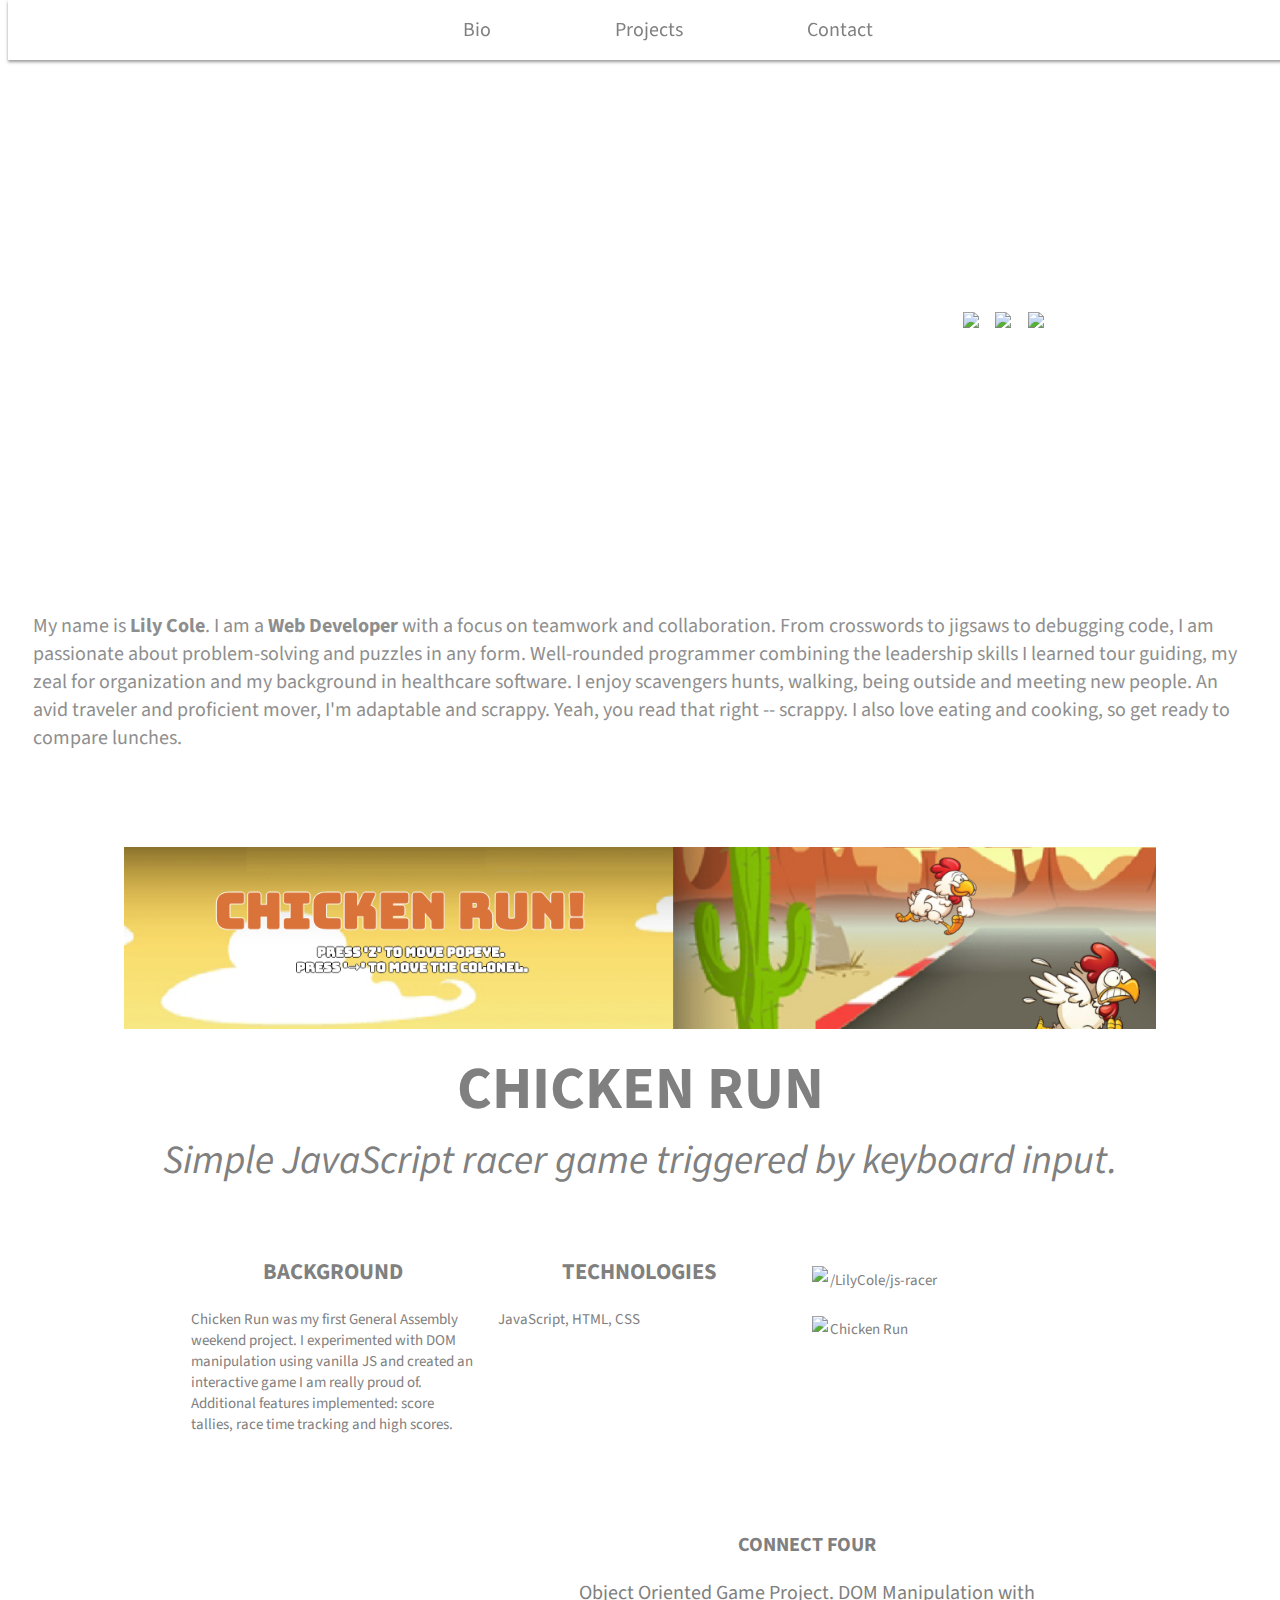
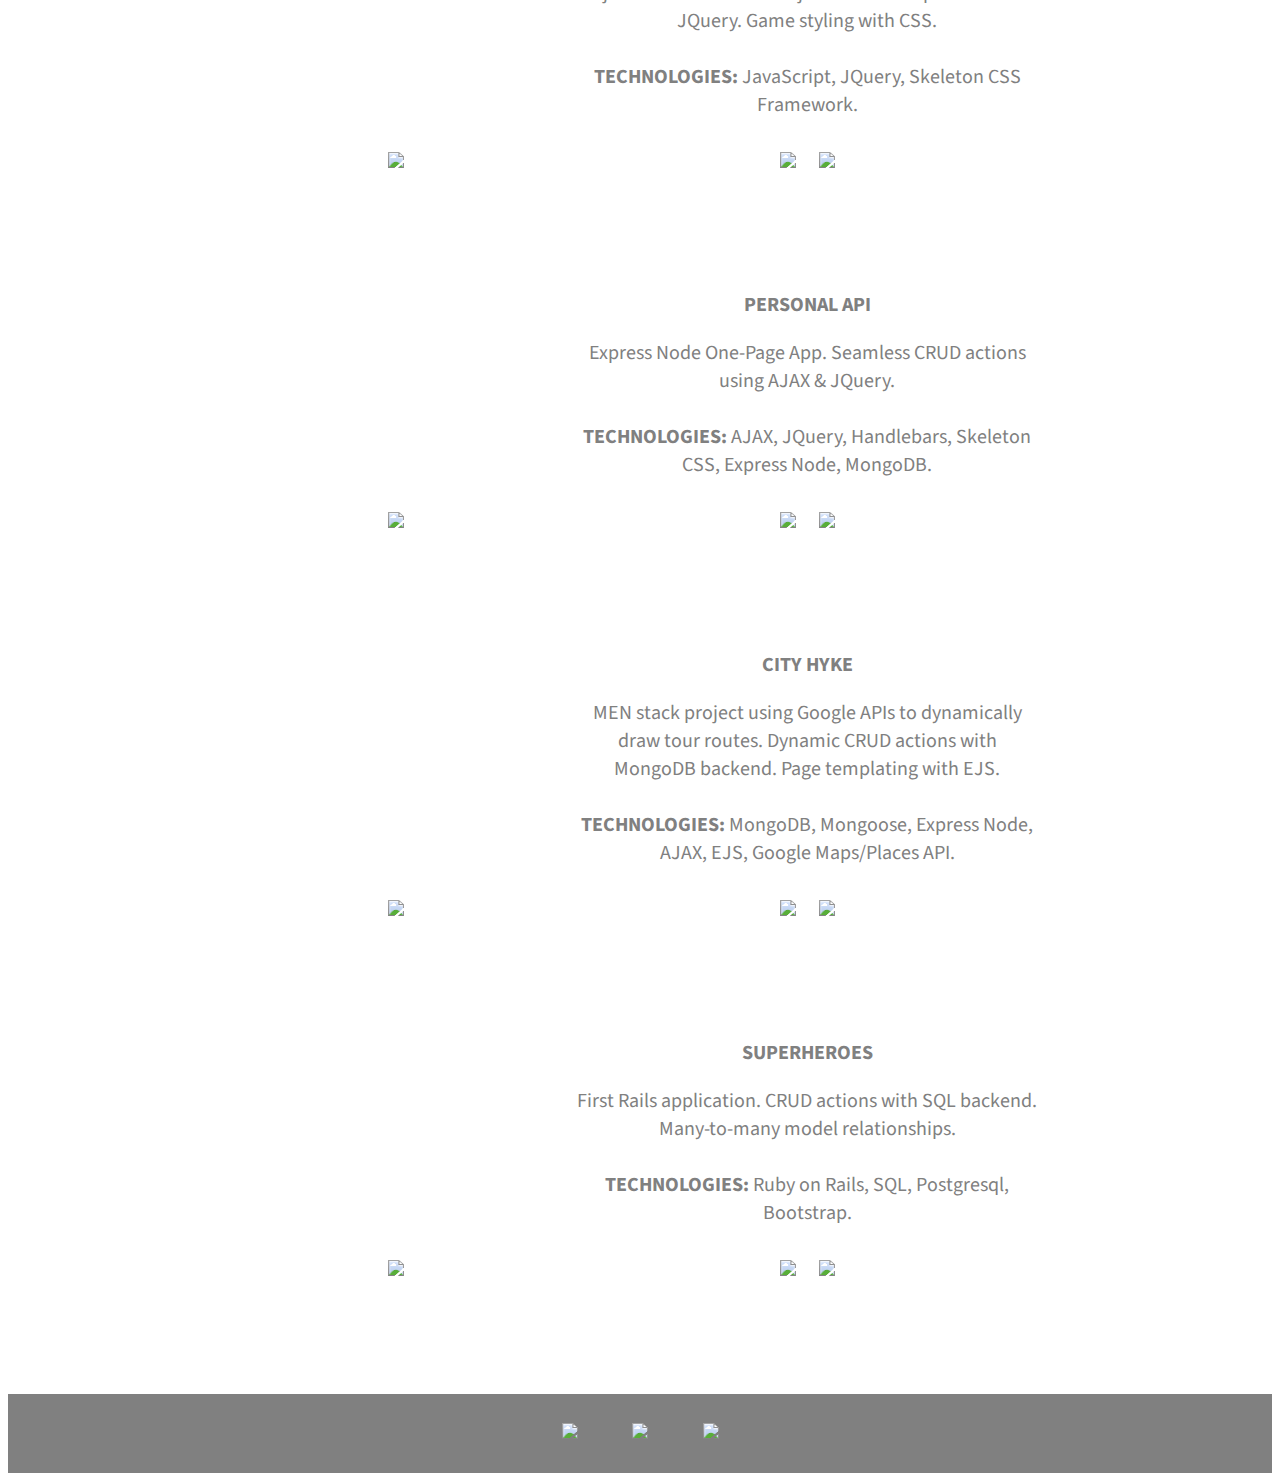
==== index.html @ d0c68fe7 "adds new project section" ====
<!DOCTYPE html>
<html lang='en'>
  <head>
    <meta charset='utf-8'>
    <meta name='viewport' content='width=device-width, initial-scale=1'>

    <title>Lily Cole - Web Developer</title>

    <!-- STYLESHEETS -->
    <link href='https://fonts.googleapis.com/css?family=Source+Sans+Pro' rel='stylesheet'>
    <link rel='stylesheet' href='styles/style.css'>

    <!-- JAVASCRIPT -->
    <script type='text/javascript' src='https://cdnjs.cloudflare.com/ajax/libs/jquery/3.1.1/jquery.min.js'></script>
    <script src='scripts/script.js'></script>
    
  </head>
<body>
<div class='container-fluid'>

  <!-- NAVIGATION -->
  <header>
    <nav class='main-nav'>
      <ul>
        <li><a href='#bio'>Bio</a></li>
        <li><a href='#projects'>Projects</a></li>
        <li><a href='#contact'>Contact</a></li>
      </ul>
    </nav> 
  </header> <!-- END NAVIGATION -->

  <!-- WELCOME -->
  <div class='section welcome row'>
    <div class='welcome-title'>
      <h1>Lily Cole</h1>
      <h3>Web Developer</h3>
      <div class='link_icon'><a href='https://www.instagram.com/likethestars/'><img src='images/instagram_icon_white.png'></a></div>
      <div class='link_icon'><a href='https://github.com/LilyCole/'><img src='images/github_icon2_white.png'></a></div>
      <div class='link_icon'><a href='https://www.linkedin.com/in/liliacole'><img src='images/linkedin_icon_white.png'></a></div>
    </div>
  </div> <!-- END WELCOME -->

  <!-- ABOUT -->
  <a class='anchor' id='bio'></a>
  <div class='section about row'>
    <div class='twelve columns'>
      <p class='bio'>My name is <strong>Lily Cole</strong>. I am a <strong>Web Developer</strong> with a focus on teamwork and collaboration. From crosswords to jigsaws to debugging code, I am passionate about problem-solving and puzzles in any form. Well-rounded programmer combining the leadership skills I learned tour guiding, my zeal for organization and my background in healthcare software. I enjoy scavengers hunts, walking, being outside and meeting new people. An avid traveler and proficient mover, I'm adaptable and scrappy. Yeah, you read that right -- scrappy. I also love eating and cooking, so get ready to compare lunches.</p>
    </div>
  </div> <!-- END ABOUT -->

  <!-- PORTFOLIO -->
  <a class='anchor' id='projects'></a>
  <div class='section portfolio row'>

    <!-- FIRST PROJECT ROW -->
    <div class= 'row'>

      <div class='project'>
        <div class='project-img'><img src='images/chicken-banner.png'></div>
        <div class='project-info'>
            <div class='project-title'>
              <strong>CHICKEN RUN</strong>
            </div>
            <div class='project-summary'>
              Simple JavaScript racer game triggered by keyboard input.</br></br>
            </div>
            <div class='project-section'>
              <div class='section-header'>BACKGROUND</div></br>
              Chicken Run was my first General Assembly weekend project. I experimented with DOM manipulation using vanilla JS and created an interactive game I am really proud of. Additional features implemented: score tallies, race time tracking and high scores.
            </div>
            <div class='project-section'>
              <div class='section-header'>TECHNOLOGIES</div></br>
              JavaScript, HTML, CSS
            </div>
            <div class='project-section'>
              <div class='project-link'>
                <div class='link-section'>
                  <a href='https://github.com/LilyCole/js-racer'><img class='icon' src='images/github_icon_gray.png'></a>
                </div>
                <div class='link-section link-text'>
                  <a href='https://github.com/LilyCole/js-racer'>/LilyCole/js-racer</a>
                </div>
              </div>
              <div class='project-link'>
                <div class='link-section'>
                  <a href='https://github.com/LilyCole/js-racer'><img src='images/link_icon_gray.png'></a>
                </div>
                <div class='link-section link-text'>
                  <a href='https://lilycole.github.io/project!0/chicken-run.html'>Chicken Run</a>
                </div>
              </div>
            </div>
        </div>
      </div>

      <div class='project'>
      <!-- <div class='one-third-column project'> -->
        <div class='one-third-column'>
          <div class='project-img'><img src='images/connect-four.png'></div>
        </div>
        <div class='two-third-columns project-info'>
          <!-- <div class='hover'> -->
            <p><strong>CONNECT FOUR</strong></p>
            <span>
              Object Oriented Game Project. DOM Manipulation with JQuery. Game styling with CSS.</br></br>
              <strong>TECHNOLOGIES:</strong> JavaScript, JQuery, Skeleton CSS Framework.
            </span>
            <p>
              <div class='link_icon'><a href='https://github.com/LilyCole/project-00'><img class='icon' src='images/github_icon_gray.png'></a></div>
              <div class='link_icon'><a href='https://lilycole.github.io/project00/connect-four.html'><img src='images/link_icon_gray.png'></a></div>
          </p>
          </div>
        <!-- </div> -->
      </div>

      <div class='project'>
      <!-- <div class='one-third-column project'> -->
        <div class='one-third-column'>
          <div class='project-img'><img src='images/personal-api.png'></div>
        </div>
        <div class='two-third-columns project-info'>
          <!-- <div class='hover'> -->
            <p><strong>PERSONAL API</strong></p>
            <span>
              Express Node One-Page App. Seamless CRUD actions using AJAX & JQuery.</br></br>
              <strong>TECHNOLOGIES:</strong> AJAX, JQuery, Handlebars, Skeleton CSS, Express Node, MongoDB.
            </span>
            <p>
              <div class='link_icon'><a href='https://github.com/LilyCole/express-personal-api'><img class='icon' src='images/github_icon_gray.png'></a></div>
              <div class='link_icon'><a href='https://warm-plains-40549.herokuapp.com/'><img src='images/link_icon_gray.png'></a></div>
          </p>
          </div>
        <!-- </div> -->
      </div>

    </div> <!-- END FIRST PROJECT ROW -->

    <!-- SECOND PROJECT ROW -->
    <div class='row'>

      <div class='project'>
      <!-- <div class='one-third-column project'> -->
        <div class='one-third-column'>
          <div class='project-img'><img src='images/city-hyke.png'></div>
        </div>
        <div class='two-third-columns project-info'>
          <!-- <div class='hover'> -->
            <p><strong>CITY HYKE</strong></p>
            <span>
              MEN stack project using Google APIs to dynamically draw tour routes. Dynamic CRUD actions with MongoDB backend. Page templating with EJS.</br></br>
              <strong>TECHNOLOGIES:</strong> MongoDB, Mongoose, Express Node, AJAX, EJS, Google Maps/Places API.
            </span>
            <p>
              <div class='link_icon'><a href='https://github.com/teddycoleman/walkingtours'><img src='images/github_icon_gray.png'></a></div>
              <div class='link_icon'><a href='http://city-hyke.herokuapp.com/'><img src='images/link_icon_gray.png'></a></div>
            </p>
          <!-- </div> -->
        </div>
      </div>
      

      <div class='project'>
      <!-- <div class='one-third-column project'> -->
        <div class='one-third-column'>
          <div class='project-img'><img src='images/superheroes.png'></div>
        </div>
        <div class='two-third-columns project-info'>
          <!-- <div class='hover'> -->
            <p><strong>SUPERHEROES</strong></p>
            <span>
              First Rails application. CRUD actions with SQL backend. Many-to-many model relationships.</br></br>
              <strong>TECHNOLOGIES:</strong> Ruby on Rails, SQL, Postgresql, Bootstrap.
            </span>
            <p>
              <div class='link_icon'><a href='https://github.com/LilyCole/superheroes'><img src='images/github_icon_gray.png'></a></div>
              <div class='link_icon'><a href='https://morning-cove-63345.herokuapp.com'><img src='images/link_icon_gray.png'></a></div>
          </p>
          </div>
        <!-- </div> -->
      </div>

      <div class='project'>
      <!-- <div class='one-third-column project'> -->
      </div>

    </div> <!-- END FIRST PROJECT ROW -->


  </div> <!-- END PORTFOLIO -->

  <!-- CONTACT -->
  <a class='anchor' id='contact'></a>
  <div class='section contact row'>
    <div class='twelve columns'>
      <!-- <span>Lily Cole | Web Developer</span> -->
      <div class='link_icon'><a href='https://www.instagram.com/likethestars/'><img src='images/instagram_icon_white.png'></a></div>
      <div class='link_icon'><a href='https://github.com/LilyCole/'><img src='images/github_icon2_white.png'></a></div>
      <div class='link_icon'><a href='https://www.linkedin.com/in/liliacole'><img src='images/linkedin_icon_white.png'></a></div>
    </div>
  </div> <!-- END CONTACT -->

  <!-- INSTAGRAM -->
  <!-- <section class='section instagram' id='section3'>
    <div id='instafeed'></div>
  </section> -->

</div> <!-- END CONTAINER -->

</body>
</html>
---- styles/style.css ----
body {
  height: 100%;
  background-color: white;
  font-size: 20px;
  font-family: 'Source Sans Pro', sans-serif;
  color: #8e8e8e;
}


/* HEADER AND NAVIGATION */

a.anchor {
    display: block;
    position: relative;
    top: -60px;
    visibility: hidden;
}

header a {
  color: gray;
  text-decoration: none;
}

header a:hover {
  color: #fff;
  text-decoration: none;
}

.main-nav {
  background: #fff;
  height: 60px;
  z-index: 150;
  margin-bottom: -80px;
  box-shadow: 0 2px 3px rgba(0,0,0,.4);
    position: fixed;
  width: 100%;
  top: 0;
}

nav ul {
  text-align: center;
  margin: 0;
}

nav ul li {
 display: inline-block;
 padding: 0 3em;
 line-height: 3em;
}

nav ul li:hover {
  background: lightgray;
}

/* CONTAINERS AND DIVS */

.one-third-column {
	width: 28%;
	display: inline-block;
	padding: 2%;
}

.two-third-columns {
  width: 45%;
  display: inline-block;
  padding: 2%;
}

/* WELCOME SECTION */

.welcome {
  background-image: url("../images/background-bw.jpeg");
  background-position: center center;
  background-repeat: no-repeat;
  background-attachment: fixed;
  background-size: 100% 100%;
  min-height: 60vh;
  position: relative;
}

.welcome h1 {
  text-transform: uppercase;
  padding-top: 15vh;
  font-weight: bold;
}

.welcome h1, h3, .portfolio {
  color: white;
}

.welcome img, .project-info img, .contact img{
	max-height: 30px;
	max-width: 30px;
	padding: 2%;
}

.link_icon {
	max-height: 30px;
	max-width: 30px;
	padding: 2%;
	display: inline-block;
}

.link_icon:hover {
	background-color: lightgray;
}

.welcome-title {
	padding-left: 75%;
}

/* ABOUT SECTION */
.bio {
  padding: 2%;
}

/* PORTFOLIO SECTION */

.hover {
  background-color: white;
  color: #8e8e8e; 
  display: none;
  min-width: 240px;
  max-width: 270px;
  border-radius: 2px;
  font-size: 16px;
}

.portfolio {
  text-align: center;
  background-image: url("../images/sf-background-bw.png");
  background-position: center center;
  background-repeat: no-repeat;
  background-attachment: fixed;
  background-size: 100% 100%;
  color: gray;
  padding: 2%;
}

.project-img img {
  width: 100%;
  margin: 0 auto;
  /*min-width: 240px;
  max-width: 270px;
  border-radius: 5px;*/
}

.project-info {
  padding: 1%;
  padding-bottom: 3%;
}

.project-title {
  font-size: 3em;
}

.project-summary {
  font-size: 2em;
  font-style: italic;
}

.project-section {
  width: 28%;
  display: inline-block;
  text-align: left;
  vertical-align: top;
  padding: 1%;
  font-size: 0.75em;
}

.section-header {
  font-size: 1.5em !important;
  text-align: center;
  font-weight: bold;
}

.project-link  {
  vertical-align: center;
  padding-top: 1%;
  padding: 2%;
}

.project-link:hover {
  background-color: lightgray;
}

.link-section {
  display: inline-block;
  height: 30px;
  vertical-align: middle;
}

.link-text {
  vertical-align: center;
  padding-top: 3%;
}

.link-text a {
  text-decoration: none;
  color: gray;
}
/*.project-img img {
  width: 100%;
  min-width: 240px;
  max-width: 270px;
  border-radius: 5px;
}

.project {
  position: relative;
}

.project:hover .hover{
  display: block;
  position: absolute;
  width: 100%;
  height: 100%;
  max-height: 270px;
  top: 50%;
  left: 50%;
  transform: translate(-50%, -50%);
  border: 5px solid #44484D;
  border-radius: 2px;
}*/

.project {
  background-color: white;
  width: 85%;
  margin: 2% auto;
}

/* ABOUT SECTION */
.contact {
  text-align: center;
  vertical-align: center;
  color: white;
  background-color: gray;
}

/* MEDIA QUERIES */

@media only screen and (max-width: 800px) {
  .project {
  	width: 80%;
  }

	.project:hover .hover {
		max-width: 300px;
		max-height: 300px;
	}

/*  .project-img img {
  	max-width: 300px;
  }*/

}

@media only screen and (max-width: 500px) {
	.welcome-title {
  	padding-left: 55%;
	}

	.welcome h1, h3 {
	}

	.project:hover .hover {
		width: 100%;
	}

  .bio{
    text-align: justify;
  }
}

@media screen and (max-width:680px) {
  nav ul li {
    display: inline;
    padding: 0 1em;
    float: left;
  }
}
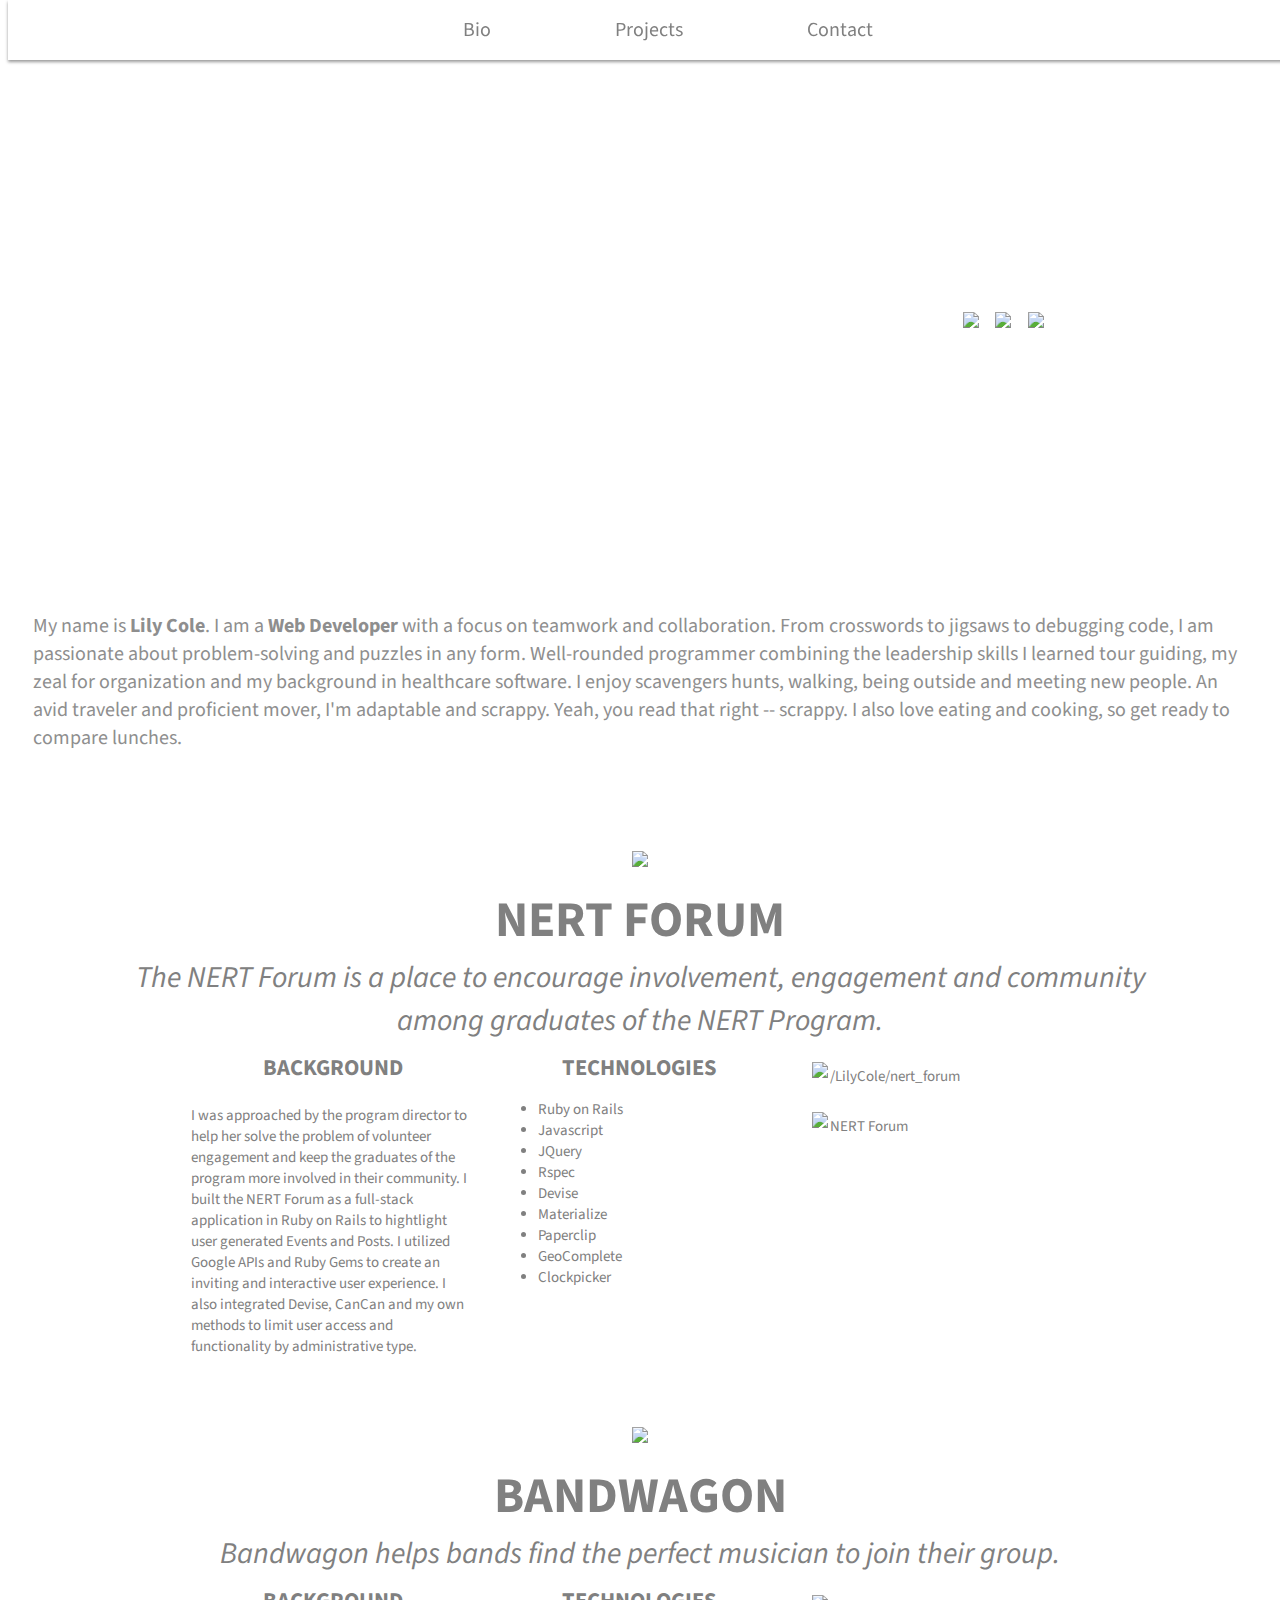
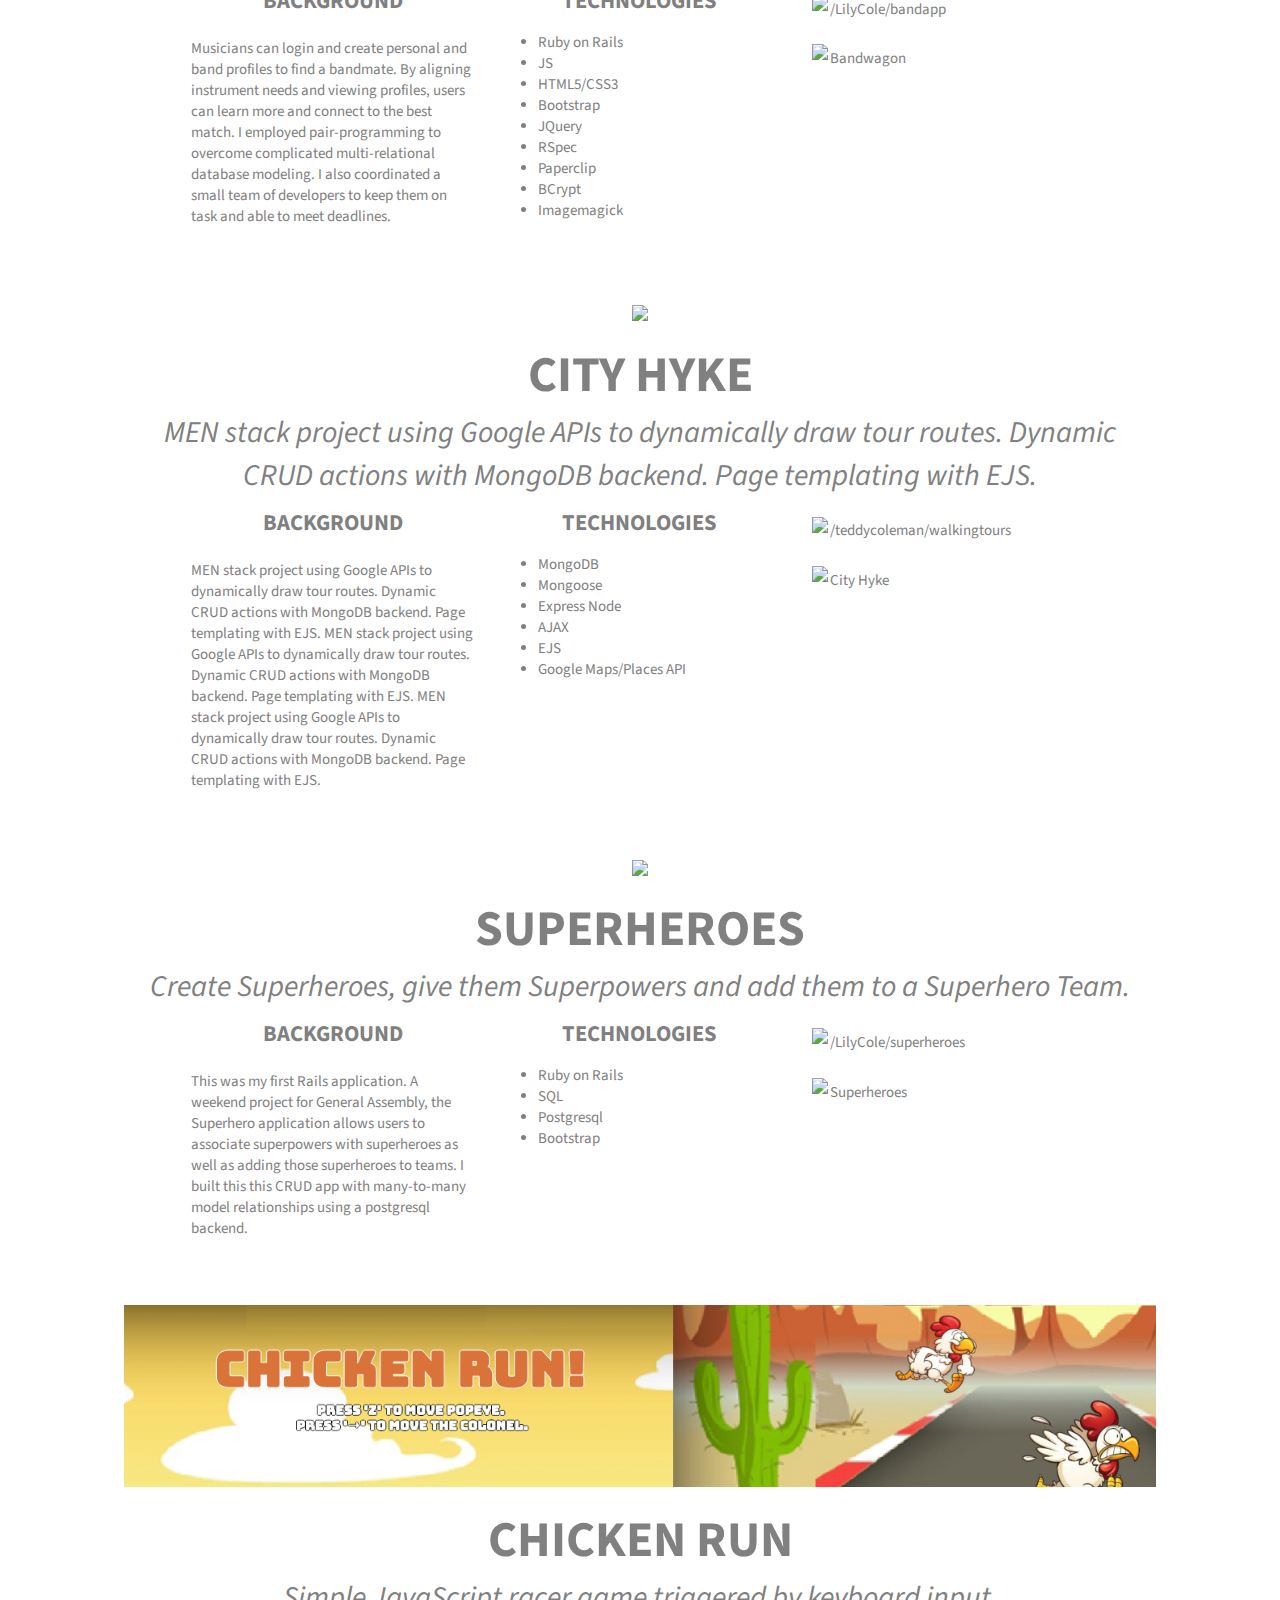
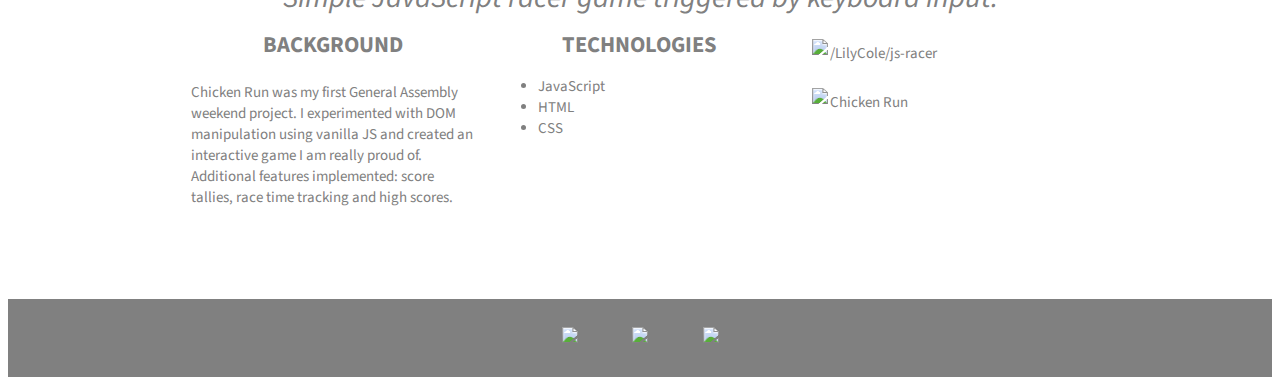
==== commit ebe53604: "updates projects to all confirm to new layout" ====
--- a/index.html
+++ b/index.html
@@ -53,139 +53,231 @@
   <a class='anchor' id='projects'></a>
   <div class='section portfolio row'>
 
-    <!-- FIRST PROJECT ROW -->
-    <div class= 'row'>
-
-      <div class='project'>
-        <div class='project-img'><img src='images/chicken-banner.png'></div>
-        <div class='project-info'>
-            <div class='project-title'>
-              <strong>CHICKEN RUN</strong>
-            </div>
-            <div class='project-summary'>
-              Simple JavaScript racer game triggered by keyboard input.</br></br>
-            </div>
-            <div class='project-section'>
-              <div class='section-header'>BACKGROUND</div></br>
-              Chicken Run was my first General Assembly weekend project. I experimented with DOM manipulation using vanilla JS and created an interactive game I am really proud of. Additional features implemented: score tallies, race time tracking and high scores.
-            </div>
-            <div class='project-section'>
-              <div class='section-header'>TECHNOLOGIES</div></br>
-              JavaScript, HTML, CSS
-            </div>
-            <div class='project-section'>
-              <div class='project-link'>
-                <div class='link-section'>
-                  <a href='https://github.com/LilyCole/js-racer'><img class='icon' src='images/github_icon_gray.png'></a>
-                </div>
-                <div class='link-section link-text'>
-                  <a href='https://github.com/LilyCole/js-racer'>/LilyCole/js-racer</a>
-                </div>
-              </div>
-              <div class='project-link'>
-                <div class='link-section'>
-                  <a href='https://github.com/LilyCole/js-racer'><img src='images/link_icon_gray.png'></a>
-                </div>
-                <div class='link-section link-text'>
-                  <a href='https://lilycole.github.io/project!0/chicken-run.html'>Chicken Run</a>
-                </div>
-              </div>
-            </div>
-        </div>
-      </div>
-
-      <div class='project'>
-      <!-- <div class='one-third-column project'> -->
-        <div class='one-third-column'>
-          <div class='project-img'><img src='images/connect-four.png'></div>
-        </div>
-        <div class='two-third-columns project-info'>
-          <!-- <div class='hover'> -->
-            <p><strong>CONNECT FOUR</strong></p>
-            <span>
-              Object Oriented Game Project. DOM Manipulation with JQuery. Game styling with CSS.</br></br>
-              <strong>TECHNOLOGIES:</strong> JavaScript, JQuery, Skeleton CSS Framework.
-            </span>
-            <p>
-              <div class='link_icon'><a href='https://github.com/LilyCole/project-00'><img class='icon' src='images/github_icon_gray.png'></a></div>
-              <div class='link_icon'><a href='https://lilycole.github.io/project00/connect-four.html'><img src='images/link_icon_gray.png'></a></div>
-          </p>
-          </div>
-        <!-- </div> -->
-      </div>
-
-      <div class='project'>
-      <!-- <div class='one-third-column project'> -->
-        <div class='one-third-column'>
-          <div class='project-img'><img src='images/personal-api.png'></div>
-        </div>
-        <div class='two-third-columns project-info'>
-          <!-- <div class='hover'> -->
-            <p><strong>PERSONAL API</strong></p>
-            <span>
-              Express Node One-Page App. Seamless CRUD actions using AJAX & JQuery.</br></br>
-              <strong>TECHNOLOGIES:</strong> AJAX, JQuery, Handlebars, Skeleton CSS, Express Node, MongoDB.
-            </span>
-            <p>
-              <div class='link_icon'><a href='https://github.com/LilyCole/express-personal-api'><img class='icon' src='images/github_icon_gray.png'></a></div>
-              <div class='link_icon'><a href='https://warm-plains-40549.herokuapp.com/'><img src='images/link_icon_gray.png'></a></div>
-          </p>
-          </div>
-        <!-- </div> -->
-      </div>
-
-    </div> <!-- END FIRST PROJECT ROW -->
-
-    <!-- SECOND PROJECT ROW -->
-    <div class='row'>
-
-      <div class='project'>
-      <!-- <div class='one-third-column project'> -->
-        <div class='one-third-column'>
-          <div class='project-img'><img src='images/city-hyke.png'></div>
-        </div>
-        <div class='two-third-columns project-info'>
-          <!-- <div class='hover'> -->
-            <p><strong>CITY HYKE</strong></p>
-            <span>
-              MEN stack project using Google APIs to dynamically draw tour routes. Dynamic CRUD actions with MongoDB backend. Page templating with EJS.</br></br>
-              <strong>TECHNOLOGIES:</strong> MongoDB, Mongoose, Express Node, AJAX, EJS, Google Maps/Places API.
-            </span>
-            <p>
-              <div class='link_icon'><a href='https://github.com/teddycoleman/walkingtours'><img src='images/github_icon_gray.png'></a></div>
-              <div class='link_icon'><a href='http://city-hyke.herokuapp.com/'><img src='images/link_icon_gray.png'></a></div>
-            </p>
-          <!-- </div> -->
-        </div>
-      </div>
-      
-
-      <div class='project'>
-      <!-- <div class='one-third-column project'> -->
-        <div class='one-third-column'>
-          <div class='project-img'><img src='images/superheroes.png'></div>
-        </div>
-        <div class='two-third-columns project-info'>
-          <!-- <div class='hover'> -->
-            <p><strong>SUPERHEROES</strong></p>
-            <span>
-              First Rails application. CRUD actions with SQL backend. Many-to-many model relationships.</br></br>
-              <strong>TECHNOLOGIES:</strong> Ruby on Rails, SQL, Postgresql, Bootstrap.
-            </span>
-            <p>
-              <div class='link_icon'><a href='https://github.com/LilyCole/superheroes'><img src='images/github_icon_gray.png'></a></div>
-              <div class='link_icon'><a href='https://morning-cove-63345.herokuapp.com'><img src='images/link_icon_gray.png'></a></div>
-          </p>
-          </div>
-        <!-- </div> -->
-      </div>
-
-      <div class='project'>
-      <!-- <div class='one-third-column project'> -->
-      </div>
-
-    </div> <!-- END FIRST PROJECT ROW -->
-
+    <div class='project'>
+      <div class='project-img'><img src='images/nert-banner.png'></div>
+      <div class='project-info'>
+          <div class='project-title'>
+            <strong>NERT FORUM</strong>
+          </div>
+          <div class='project-summary'>
+            The NERT Forum is a place to encourage involvement, engagement and community among graduates of the NERT Program.
+          </div>
+          <div class='project-section'>
+            <div class='section-header'>BACKGROUND</div></br>
+            I was approached by the program director to help her solve the problem of volunteer engagement and keep the graduates of the program more involved in their community. I built the NERT Forum as a full-stack application in Ruby on Rails to hightlight user generated Events and Posts. I utilized Google APIs and Ruby Gems to create an inviting and interactive user experience. I also integrated Devise, CanCan and my own methods to limit user access and functionality by administrative type.
+          </div>
+          <div class='project-section'>
+            <div class='section-header'>TECHNOLOGIES</div>
+            <ul>
+              <li>Ruby on Rails</li>
+              <li>Javascript</li>
+              <li>JQuery</li>
+              <li>Rspec</li>
+              <li>Devise</li>
+              <li>Materialize</li>
+              <li>Paperclip</li>
+              <li>GeoComplete</li>
+              <li>Clockpicker</li>
+            </ul>
+          </div>
+          <div class='project-section'>
+            <div class='project-link'>
+              <div class='link-section'>
+                <a href='https://github.com/LilyCole/nert_forum'><img class='icon' src='images/github_icon_gray.png'></a>
+              </div>
+              <div class='link-section link-text'>
+                <a href='https://github.com/LilyCole/nert_forum'>/LilyCole/nert_forum</a>
+              </div>
+            </div>
+            <div class='project-link'>
+              <div class='link-section'>
+                <a href='https://nert-forum.herokuapp.com'><img src='images/link_icon_gray.png'></a>
+              </div>
+              <div class='link-section link-text'>
+                <a href='https://nert-forum.herokuapp.com'>NERT Forum</a>
+              </div>
+            </div>
+          </div>
+      </div>
+    </div>
+
+    <div class='project'>
+      <div class='project-img'><img src='images/bandwagon-banner.png'></div>
+      <div class='project-info'>
+          <div class='project-title'>
+            <strong>BANDWAGON</strong>
+          </div>
+          <div class='project-summary'>
+            Bandwagon helps bands find the perfect musician to join their group.
+          </div>
+          <div class='project-section'>
+            <div class='section-header'>BACKGROUND</div></br>
+            Musicians can login and create personal and band profiles to find a bandmate. By aligning instrument needs and viewing profiles, users can learn more and connect to the best match. I employed pair-programming to overcome complicated multi-relational database modeling. I also coordinated a small team of developers to keep them on task and able to meet deadlines.
+          </div>
+          <div class='project-section'>
+            <div class='section-header'>TECHNOLOGIES</div>
+            <ul>
+              <li>Ruby on Rails</li>
+              <li>JS</li>
+              <li>HTML5/CSS3</li>
+              <li>Bootstrap</li>
+              <li>JQuery</li>
+              <li>RSpec</li>
+              <li>Paperclip</li>
+              <li>BCrypt</li>
+              <li>Imagemagick</li>
+            </ul>
+          </div>
+          <div class='project-section'>
+            <div class='project-link'>
+              <div class='link-section'>
+                <a href='https://github.com/LilyCole/bandapp'><img class='icon' src='images/github_icon_gray.png'></a>
+              </div>
+              <div class='link-section link-text'>
+                <a href='https://github.com/LilyCole/bandapp'>/LilyCole/bandapp</a>
+              </div>
+            </div>
+            <div class='project-link'>
+              <div class='link-section'>
+                <a href='https://hop-on-the-bandwagon.herokuapp.com'><img src='images/link_icon_gray.png'></a>
+              </div>
+              <div class='link-section link-text'>
+                <a href='https://hop-on-the-bandwagon.herokuapp.com'>Bandwagon</a>
+              </div>
+            </div>
+          </div>
+      </div>
+    </div>
+
+    <div class='project'>
+      <div class='project-img'><img src='images/city-hyke-banner.png'></div>
+      <div class='project-info'>
+          <div class='project-title'>
+            <strong>CITY HYKE</strong>
+          </div>
+          <div class='project-summary'>
+            MEN stack project using Google APIs to dynamically draw tour routes. Dynamic CRUD actions with MongoDB backend. Page templating with EJS.
+          </div>
+          <div class='project-section'>
+            <div class='section-header'>BACKGROUND</div></br>
+            MEN stack project using Google APIs to dynamically draw tour routes. Dynamic CRUD actions with MongoDB backend. Page templating with EJS. MEN stack project using Google APIs to dynamically draw tour routes. Dynamic CRUD actions with MongoDB backend. Page templating with EJS. MEN stack project using Google APIs to dynamically draw tour routes. Dynamic CRUD actions with MongoDB backend. Page templating with EJS.
+          </div>
+          <div class='project-section'>
+            <div class='section-header'>TECHNOLOGIES</div>
+            <ul>
+              <li>MongoDB</li>
+              <li>Mongoose</li>
+              <li>Express Node</li>
+              <li>AJAX</li>
+              <li>EJS</li>
+              <li>Google Maps/Places API</li>
+            </ul>
+          </div>
+          <div class='project-section'>
+            <div class='project-link'>
+              <div class='link-section'>
+                <a href='https://github.com/teddycoleman/walkingtours'><img class='icon' src='images/github_icon_gray.png'></a>
+              </div>
+              <div class='link-section link-text'>
+                <a href='https://github.com/teddycoleman/walkingtours'>/teddycoleman/walkingtours</a>
+              </div>
+            </div>
+            <div class='project-link'>
+              <div class='link-section'>
+                <a href='http://city-hyke.herokuapp.com/'><img src='images/link_icon_gray.png'></a>
+              </div>
+              <div class='link-section link-text'>
+                <a href='http://city-hyke.herokuapp.com/'>City Hyke</a>
+              </div>
+            </div>
+          </div>
+      </div>
+    </div>
+
+    <div class='project'>
+      <div class='project-img'><img src='images/superheroes-banner.png'></div>
+      <div class='project-info'>
+          <div class='project-title'>
+            <strong>SUPERHEROES</strong>
+          </div>
+          <div class='project-summary'>
+            Create Superheroes, give them Superpowers and add them to a Superhero Team.
+          </div>
+          <div class='project-section'>
+            <div class='section-header'>BACKGROUND</div></br>
+            This was my first Rails application. A weekend project for General Assembly, the Superhero application allows users to associate superpowers with superheroes as well as adding those superheroes to teams. I built this this CRUD app with many-to-many model relationships using a postgresql backend.
+          </div>
+          <div class='project-section'>
+            <div class='section-header'>TECHNOLOGIES</div>
+            <ul>
+              <li>Ruby on Rails</li>
+              <li>SQL</li>
+              <li>Postgresql</li>
+              <li>Bootstrap</li>
+            </ul>
+          </div>
+          <div class='project-section'>
+            <div class='project-link'>
+              <div class='link-section'>
+                <a href='https://github.com/LilyCole/superheroes'><img class='icon' src='images/github_icon_gray.png'></a>
+              </div>
+              <div class='link-section link-text'>
+                <a href='https://github.com/LilyCole/superheroes'>/LilyCole/superheroes</a>
+              </div>
+            </div>
+            <div class='project-link'>
+              <div class='link-section'>
+                <a href='https://morning-cove-63345.herokuapp.com'><img src='images/link_icon_gray.png'></a>
+              </div>
+              <div class='link-section link-text'>
+                <a href='https://morning-cove-63345.herokuapp.com'>Superheroes</a>
+              </div>
+            </div>
+          </div>
+      </div>
+    </div>
+
+    <div class='project'>
+      <div class='project-img'><img src='images/chicken-banner.png'></div>
+      <div class='project-info'>
+          <div class='project-title'>
+            <strong>CHICKEN RUN</strong>
+          </div>
+          <div class='project-summary'>
+            Simple JavaScript racer game triggered by keyboard input.
+          </div>
+          <div class='project-section'>
+            <div class='section-header'>BACKGROUND</div></br>
+            Chicken Run was my first General Assembly weekend project. I experimented with DOM manipulation using vanilla JS and created an interactive game I am really proud of. Additional features implemented: score tallies, race time tracking and high scores.
+          </div>
+          <div class='project-section'>
+            <div class='section-header'>TECHNOLOGIES</div>
+            <ul>
+              <li>JavaScript</li>
+              <li>HTML</li>
+              <li>CSS</li>
+            </ul>
+          </div>
+          <div class='project-section'>
+            <div class='project-link'>
+              <div class='link-section'>
+                <a href='https://github.com/LilyCole/js-racer'><img class='icon' src='images/github_icon_gray.png'></a>
+              </div>
+              <div class='link-section link-text'>
+                <a href='https://github.com/LilyCole/js-racer'>/LilyCole/js-racer</a>
+              </div>
+            </div>
+            <div class='project-link'>
+              <div class='link-section'>
+                <a href='https://lilycole.github.io/project!0/chicken-run.html'><img src='images/link_icon_gray.png'></a>
+              </div>
+              <div class='link-section link-text'>
+                <a href='https://lilycole.github.io/project!0/chicken-run.html'>Chicken Run</a>
+              </div>
+            </div>
+          </div>
+      </div>
+    </div>  
 
   </div> <!-- END PORTFOLIO -->
 
--- a/styles/style.css
+++ b/styles/style.css
@@ -152,11 +152,11 @@
 }
 
 .project-title {
-  font-size: 3em;
+  font-size: 2.5em;
 }
 
 .project-summary {
-  font-size: 2em;
+  font-size: 1.5em;
   font-style: italic;
 }
 
@@ -245,14 +245,27 @@
   	width: 80%;
   }
 
-	.project:hover .hover {
+/*	.project:hover .hover {
 		max-width: 300px;
 		max-height: 300px;
-	}
+	}*/
 
 /*  .project-img img {
   	max-width: 300px;
   }*/
+
+  .project-section {
+    padding-top: 5%;
+    width: 95%;
+  }
+
+  .project-title {
+    font-size: 2em;
+  }
+
+  .project-summary {
+    font-size: 1.5em;
+  }
 
 }
 
@@ -264,9 +277,9 @@
 	.welcome h1, h3 {
 	}
 
-	.project:hover .hover {
-		width: 100%;
-	}
+/*  .project-section {
+    width: 100%;
+  }*/
 
   .bio{
     text-align: justify;
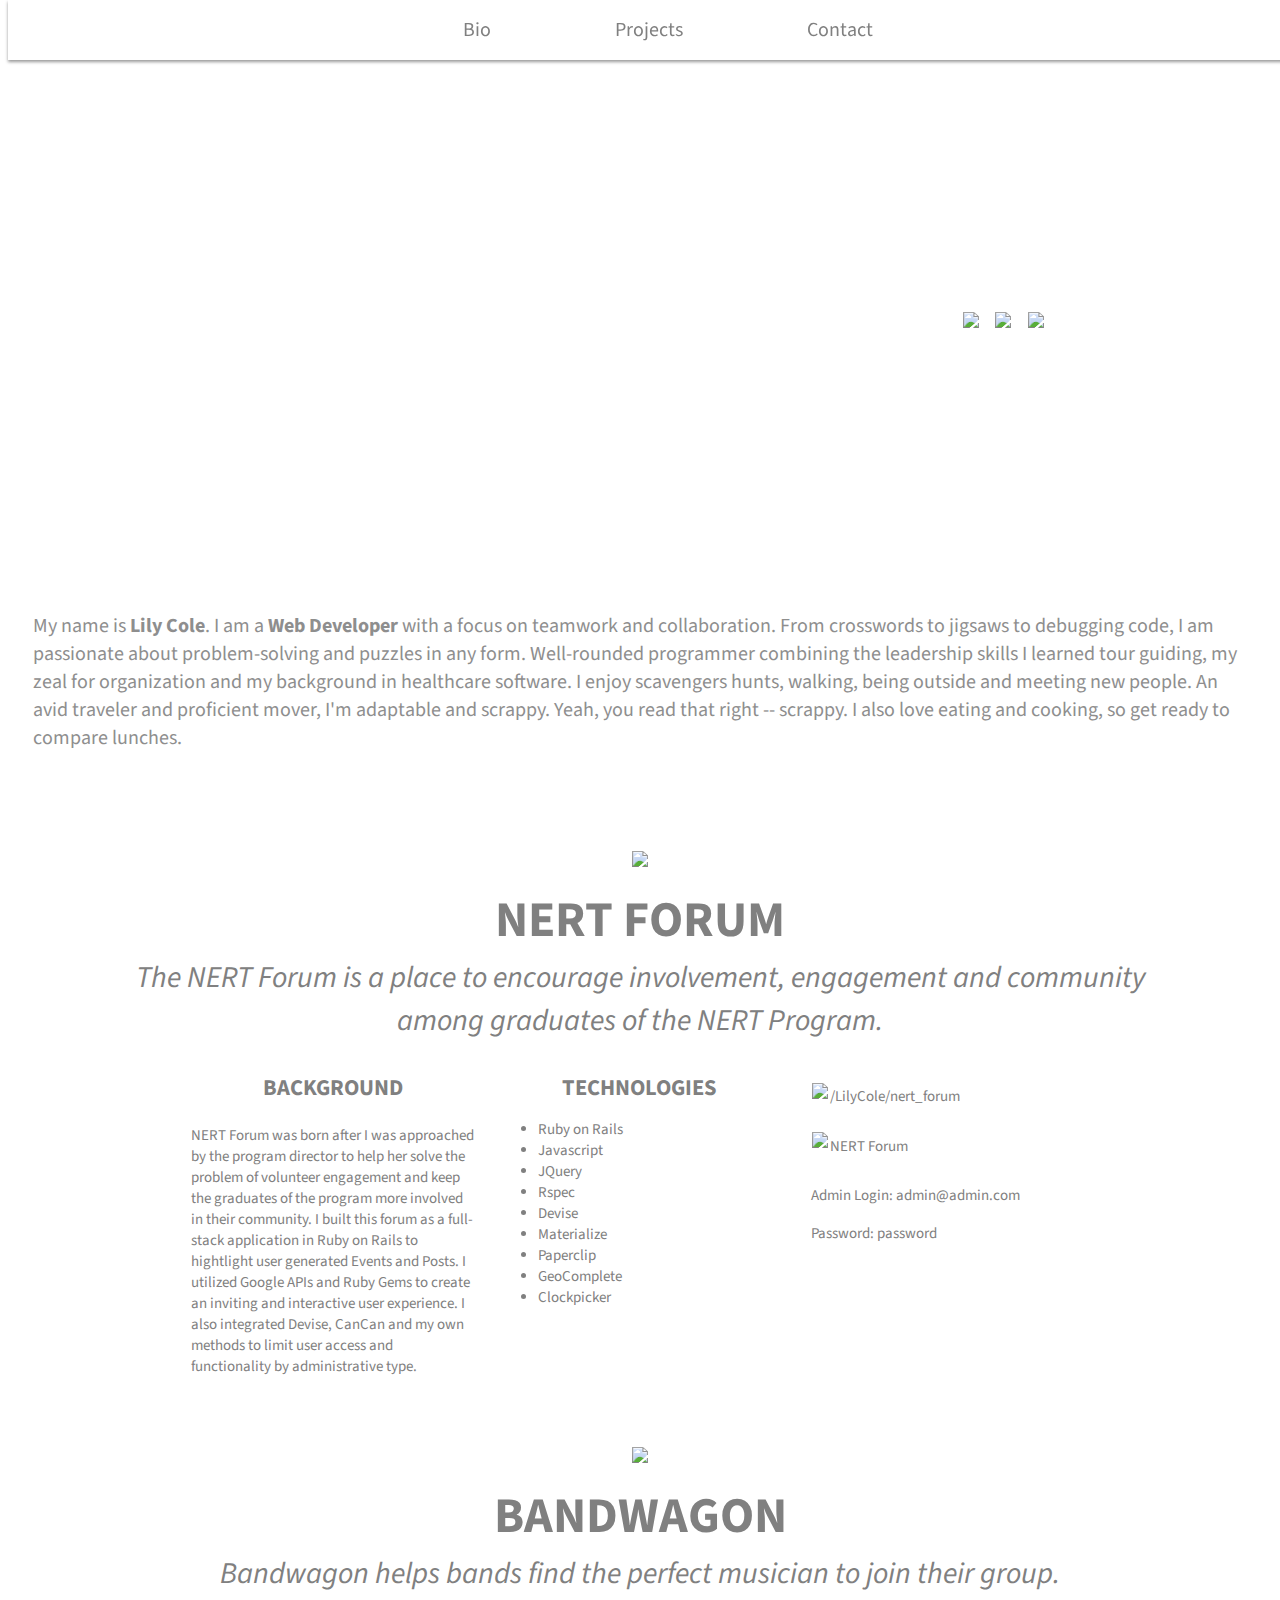
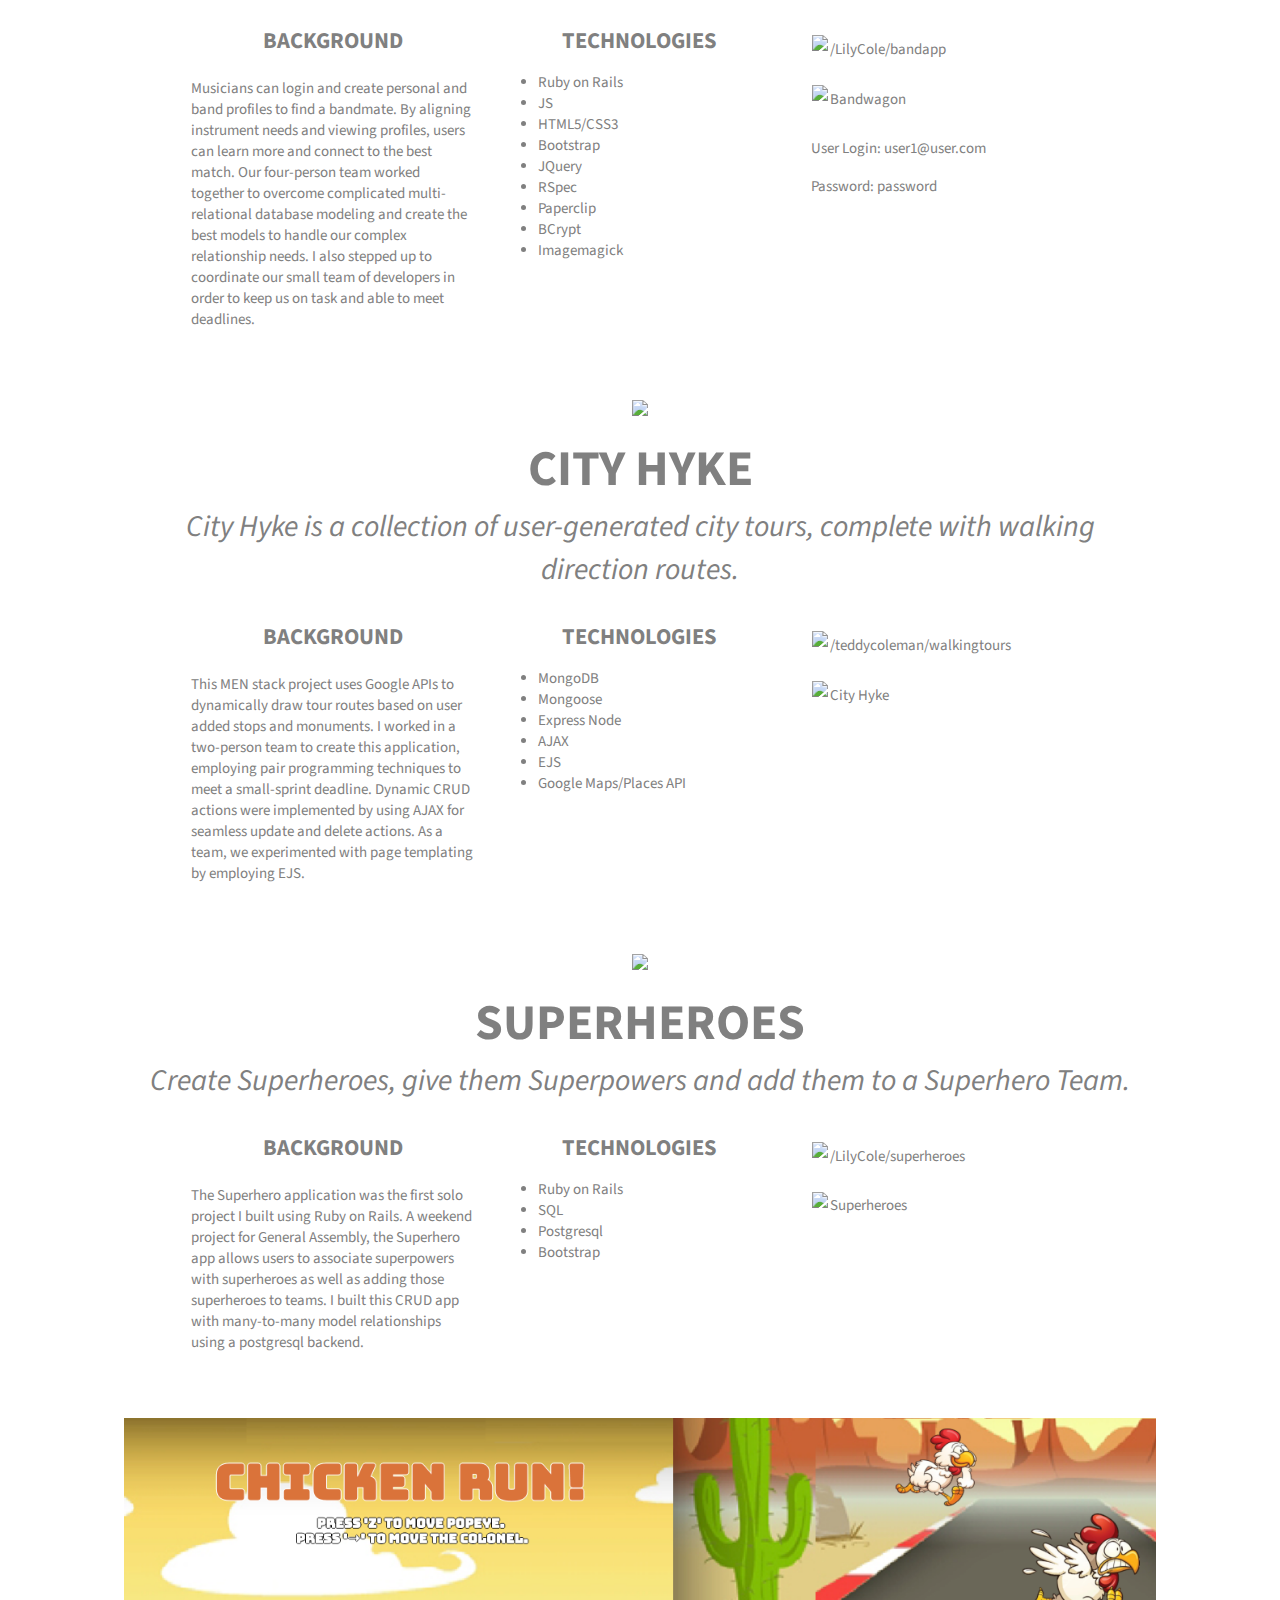
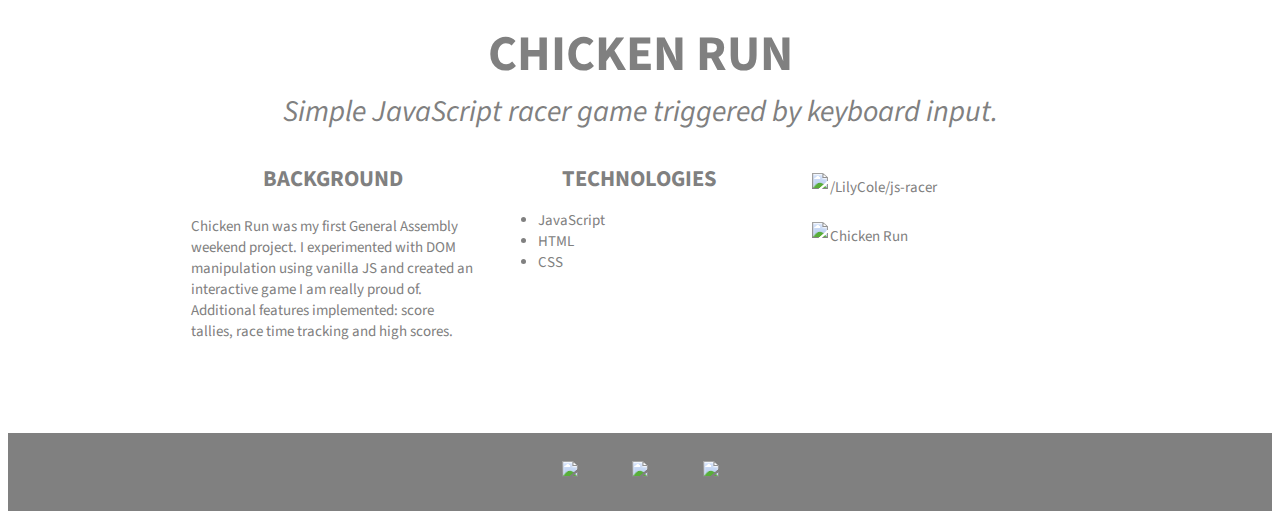
==== commit 92059bec: "Merge pull request #6 from LilyCole/projects" ====
--- a/index.html
+++ b/index.html
@@ -64,7 +64,7 @@
           </div>
           <div class='project-section'>
             <div class='section-header'>BACKGROUND</div></br>
-            I was approached by the program director to help her solve the problem of volunteer engagement and keep the graduates of the program more involved in their community. I built the NERT Forum as a full-stack application in Ruby on Rails to hightlight user generated Events and Posts. I utilized Google APIs and Ruby Gems to create an inviting and interactive user experience. I also integrated Devise, CanCan and my own methods to limit user access and functionality by administrative type.
+            NERT Forum was born after I was approached by the program director to help her solve the problem of volunteer engagement and keep the graduates of the program more involved in their community. I built this forum as a full-stack application in Ruby on Rails to hightlight user generated Events and Posts. I utilized Google APIs and Ruby Gems to create an inviting and interactive user experience. I also integrated Devise, CanCan and my own methods to limit user access and functionality by administrative type.
           </div>
           <div class='project-section'>
             <div class='section-header'>TECHNOLOGIES</div>
@@ -97,6 +97,14 @@
                 <a href='https://nert-forum.herokuapp.com'>NERT Forum</a>
               </div>
             </div>
+            <div class='project-link'>
+              <div class='link-section link-text'>
+                Admin Login: admin@admin.com
+              </div>
+              <div class='link-section link-text'>
+                Password: password
+              </div>
+            </div>
           </div>
       </div>
     </div>
@@ -112,7 +120,7 @@
           </div>
           <div class='project-section'>
             <div class='section-header'>BACKGROUND</div></br>
-            Musicians can login and create personal and band profiles to find a bandmate. By aligning instrument needs and viewing profiles, users can learn more and connect to the best match. I employed pair-programming to overcome complicated multi-relational database modeling. I also coordinated a small team of developers to keep them on task and able to meet deadlines.
+            Musicians can login and create personal and band profiles to find a bandmate. By aligning instrument needs and viewing profiles, users can learn more and connect to the best match. Our four-person team worked together to overcome complicated multi-relational database modeling and create the best models to handle our complex relationship needs. I also stepped up to coordinate our small team of developers in order to keep us on task and able to meet deadlines.
           </div>
           <div class='project-section'>
             <div class='section-header'>TECHNOLOGIES</div>
@@ -145,6 +153,14 @@
                 <a href='https://hop-on-the-bandwagon.herokuapp.com'>Bandwagon</a>
               </div>
             </div>
+            <div class='project-link'>
+              <div class='link-section link-text'>
+                User Login: user1@user.com
+              </div>
+              <div class='link-section link-text'>
+                Password: password
+              </div>
+            </div>
           </div>
       </div>
     </div>
@@ -156,11 +172,11 @@
             <strong>CITY HYKE</strong>
           </div>
           <div class='project-summary'>
-            MEN stack project using Google APIs to dynamically draw tour routes. Dynamic CRUD actions with MongoDB backend. Page templating with EJS.
-          </div>
-          <div class='project-section'>
-            <div class='section-header'>BACKGROUND</div></br>
-            MEN stack project using Google APIs to dynamically draw tour routes. Dynamic CRUD actions with MongoDB backend. Page templating with EJS. MEN stack project using Google APIs to dynamically draw tour routes. Dynamic CRUD actions with MongoDB backend. Page templating with EJS. MEN stack project using Google APIs to dynamically draw tour routes. Dynamic CRUD actions with MongoDB backend. Page templating with EJS.
+            City Hyke is a collection of user-generated city tours, complete with walking direction routes.
+          </div>
+          <div class='project-section'>
+            <div class='section-header'>BACKGROUND</div></br>
+            This MEN stack project uses Google APIs to dynamically draw tour routes based on user added stops and monuments. I worked in a two-person team to create this application, employing pair programming techniques to meet a small-sprint deadline. Dynamic CRUD actions were implemented by using AJAX for seamless update and delete actions. As a team, we experimented with page templating by employing EJS.
           </div>
           <div class='project-section'>
             <div class='section-header'>TECHNOLOGIES</div>
@@ -205,7 +221,7 @@
           </div>
           <div class='project-section'>
             <div class='section-header'>BACKGROUND</div></br>
-            This was my first Rails application. A weekend project for General Assembly, the Superhero application allows users to associate superpowers with superheroes as well as adding those superheroes to teams. I built this this CRUD app with many-to-many model relationships using a postgresql backend.
+            The Superhero application was the first solo project I built using Ruby on Rails. A weekend project for General Assembly, the Superhero app allows users to associate superpowers with superheroes as well as adding those superheroes to teams. I built this CRUD app with many-to-many model relationships using a postgresql backend.
           </div>
           <div class='project-section'>
             <div class='section-header'>TECHNOLOGIES</div>
--- a/styles/style.css
+++ b/styles/style.css
@@ -158,6 +158,7 @@
 .project-summary {
   font-size: 1.5em;
   font-style: italic;
+  padding-bottom: 2%;
 }
 
 .project-section {
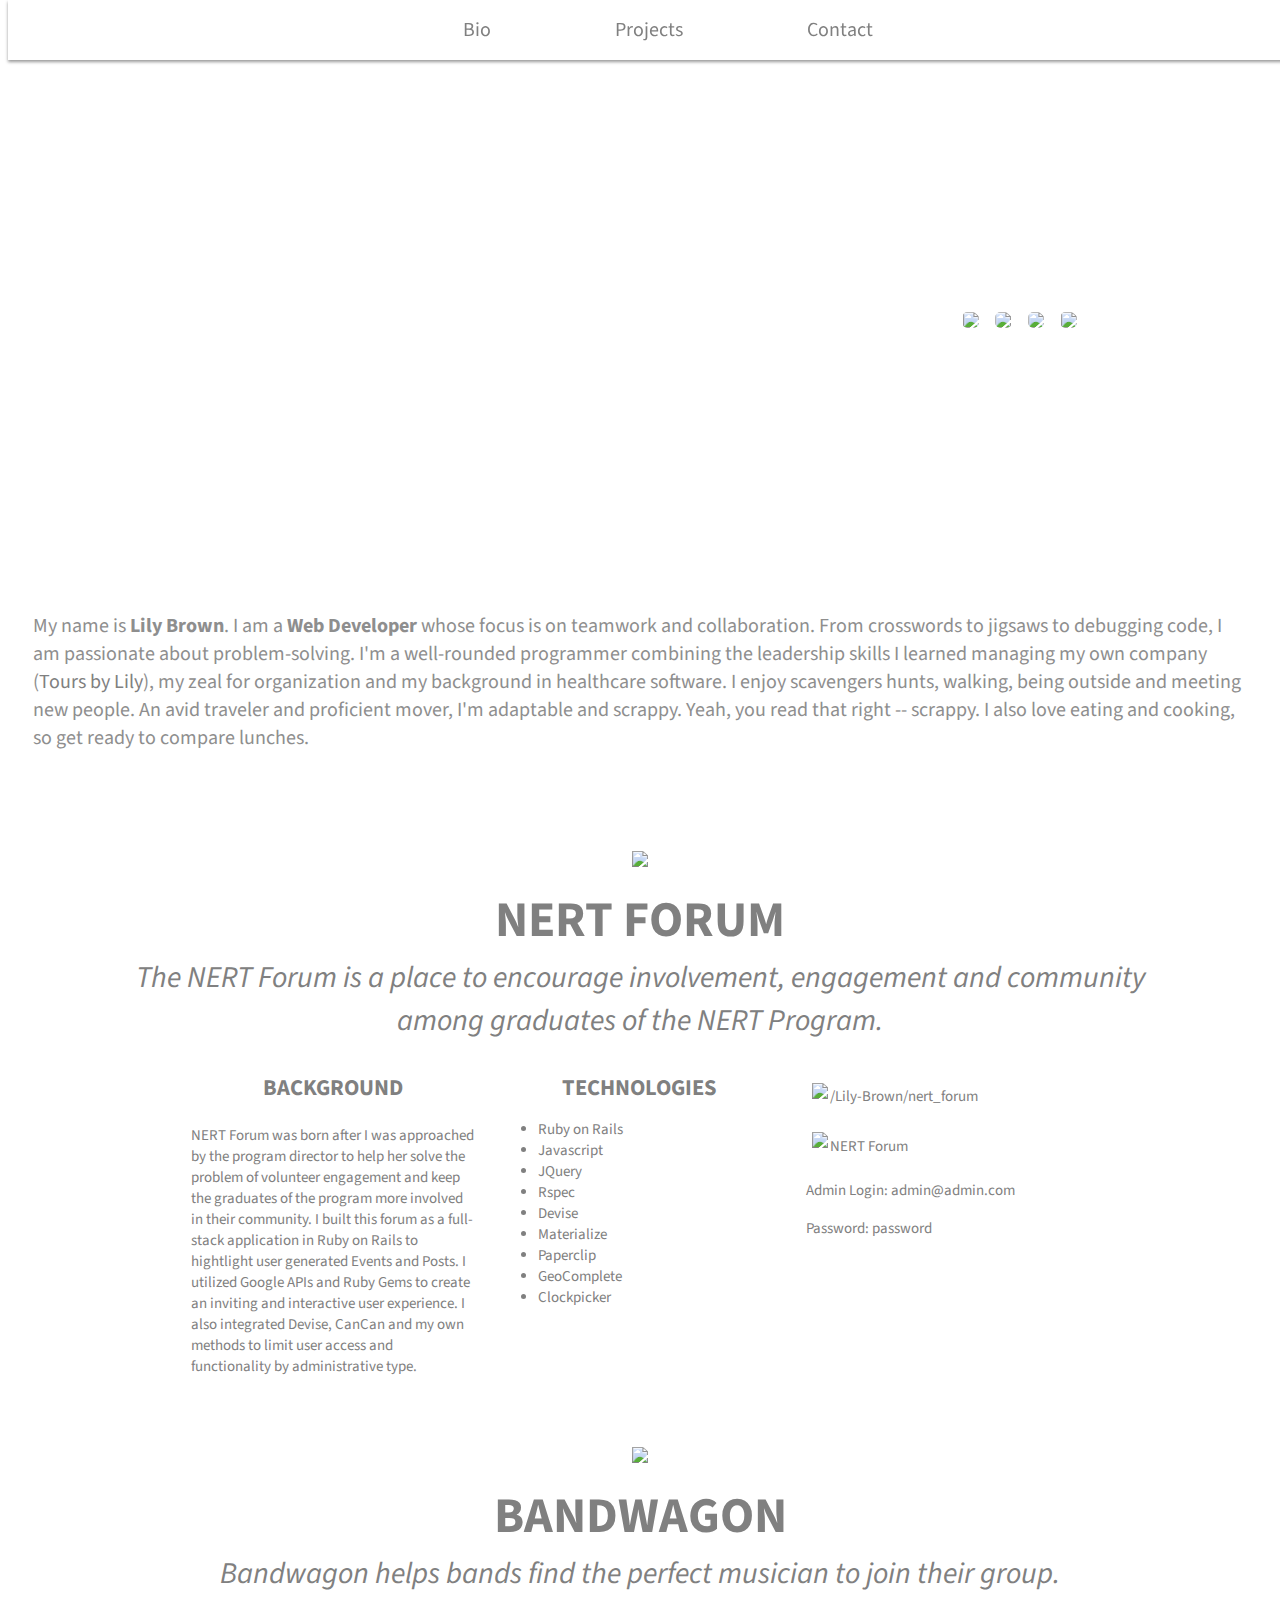
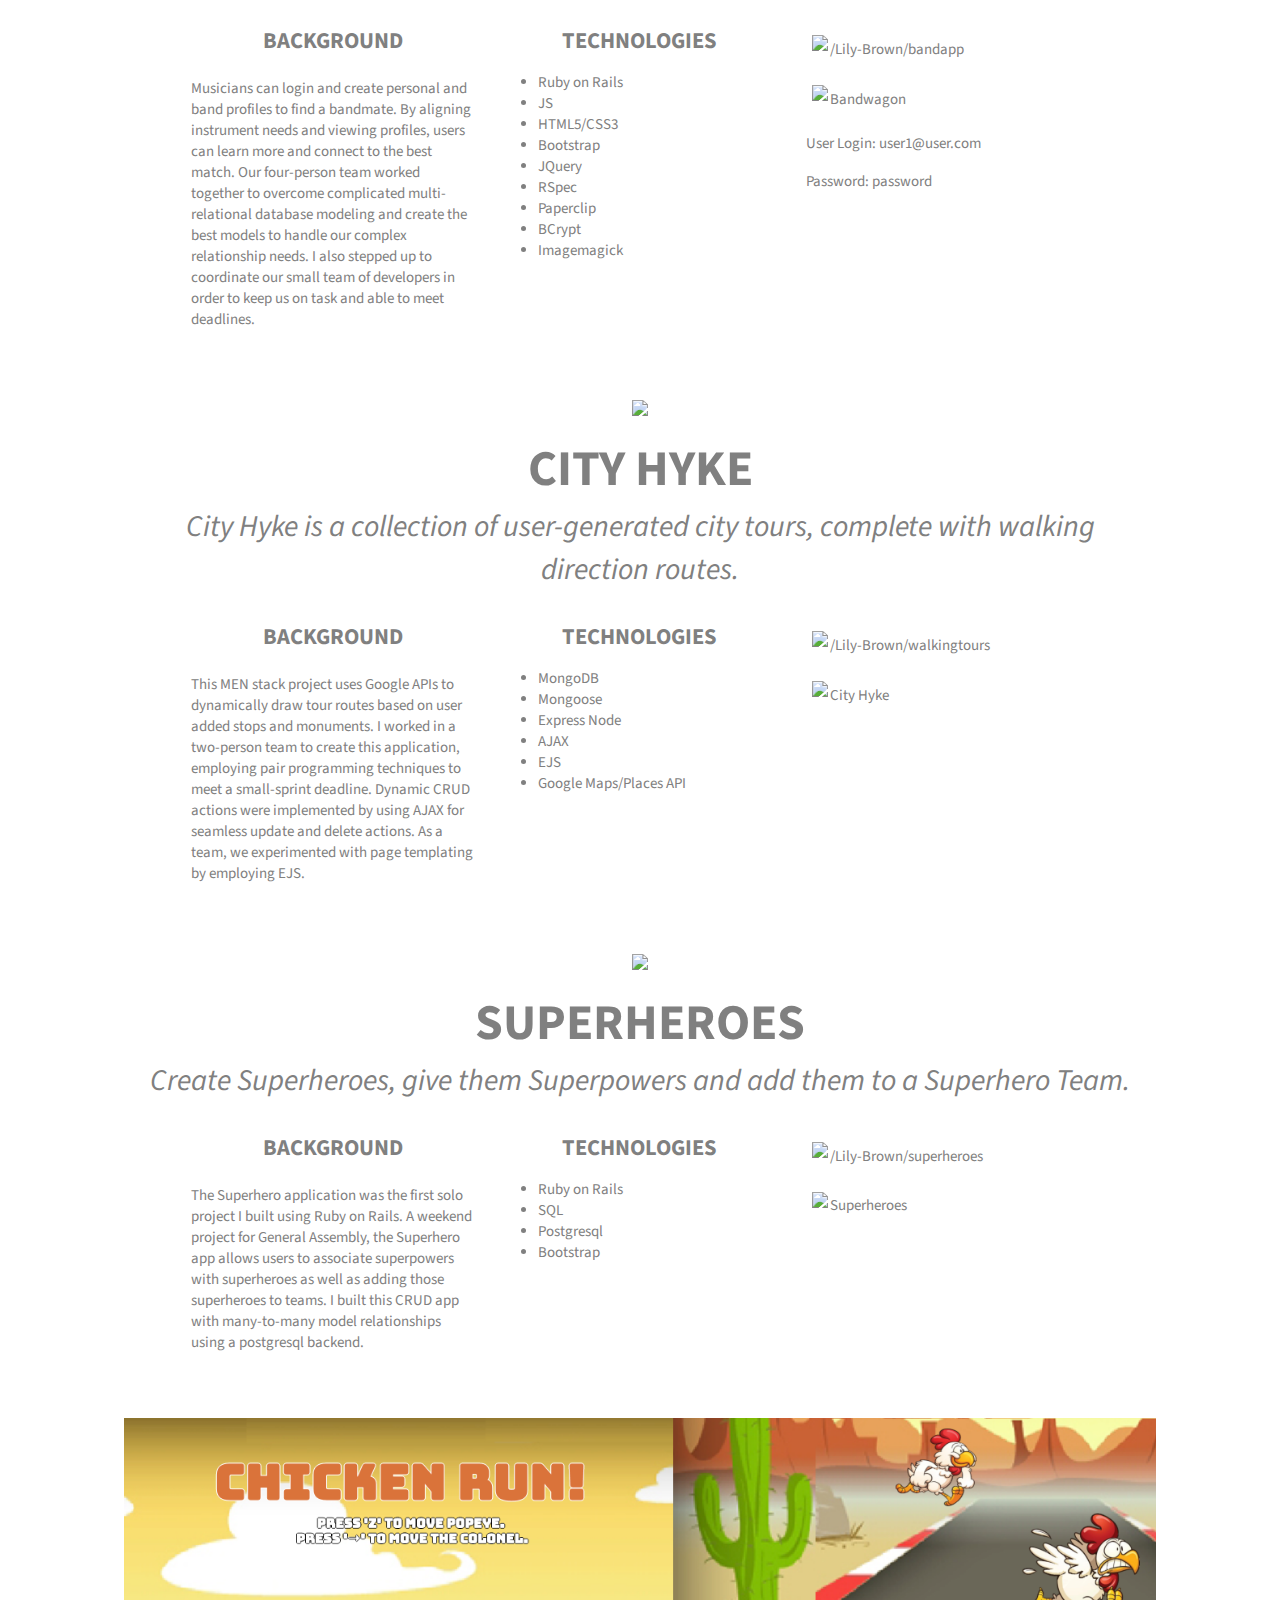
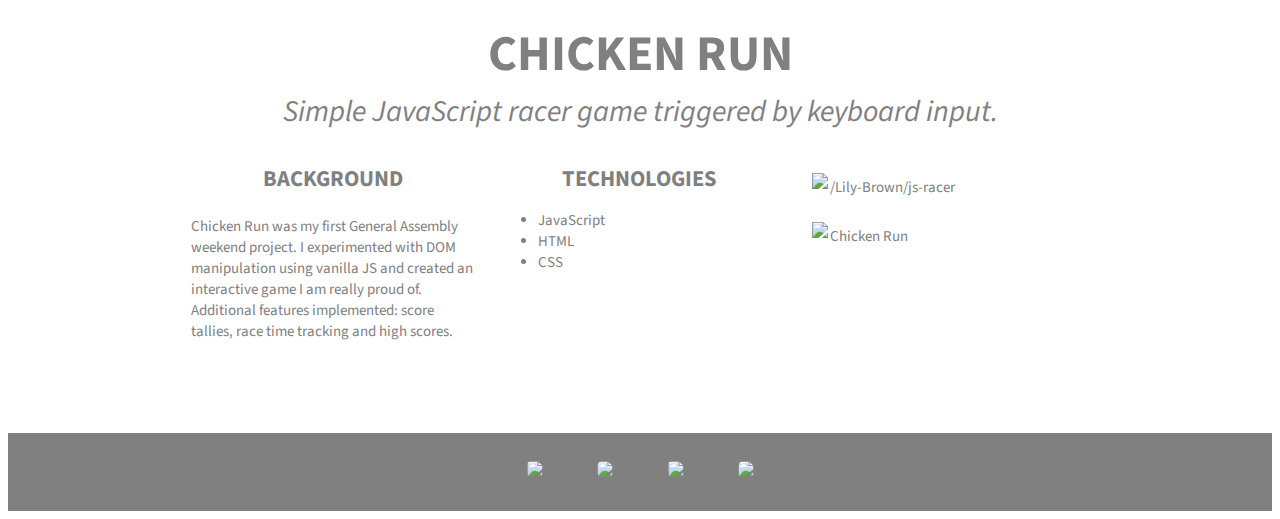
==== commit 359a44ae: "adds ga profile and updates city hyke project to point to own repo" ====
--- a/index.html
+++ b/index.html
@@ -5,7 +5,7 @@
     <meta charset='utf-8'>
     <meta name='viewport' content='width=device-width, initial-scale=1'>
 
-    <title>Lily Cole - Web Developer</title>
+    <title>Lily Brown - Web Developer</title>
 
     <!-- STYLESHEETS -->
     <link href='https://fonts.googleapis.com/css?family=Source+Sans+Pro' rel='stylesheet'>
@@ -33,11 +33,12 @@
   <!-- WELCOME -->
   <div class='section welcome row'>
     <div class='welcome-title'>
-      <h1>Lily Cole</h1>
+      <h1>Lily Brown</h1>
       <h3>Web Developer</h3>
-      <div class='link_icon'><a href='https://www.instagram.com/likethestars/'><img src='images/instagram_icon_white.png'></a></div>
-      <div class='link_icon'><a href='https://github.com/LilyCole/'><img src='images/github_icon2_white.png'></a></div>
-      <div class='link_icon'><a href='https://www.linkedin.com/in/liliacole'><img src='images/linkedin_icon_white.png'></a></div>
+      <div class='link_icon'><a href='https://github.com/Lily-Brown/'><img src='images/github_icon2_white.png'></a></div>
+      <div class='link_icon'><a href='https://www.linkedin.com/in/lilia-brown'><img src='images/linkedin_icon_white.png'></a></div>
+      <div class='link_icon'><a href='mailto:lilia.brown@gmail.com'><img src='images/email_icon_white.png'></a></div>
+      <div class='link_icon'><a href='https://profiles.generalassemb.ly/profiles/lilia-brown'><img src='images/ga_profile_white.png'></a></div>
     </div>
   </div> <!-- END WELCOME -->
 
@@ -45,7 +46,7 @@
   <a class='anchor' id='bio'></a>
   <div class='section about row'>
     <div class='twelve columns'>
-      <p class='bio'>My name is <strong>Lily Cole</strong>. I am a <strong>Web Developer</strong> with a focus on teamwork and collaboration. From crosswords to jigsaws to debugging code, I am passionate about problem-solving and puzzles in any form. Well-rounded programmer combining the leadership skills I learned tour guiding, my zeal for organization and my background in healthcare software. I enjoy scavengers hunts, walking, being outside and meeting new people. An avid traveler and proficient mover, I'm adaptable and scrappy. Yeah, you read that right -- scrappy. I also love eating and cooking, so get ready to compare lunches.</p>
+      <p class='bio'>My name is <strong>Lily Brown</strong>. I am a <strong>Web Developer</strong> whose focus is on teamwork and collaboration. From crosswords to jigsaws to debugging code, I am passionate about problem-solving. I'm a well-rounded programmer combining the leadership skills I learned managing my own company (<a href='http://www.ToursByLily.com/'>Tours by Lily</a>), my zeal for organization and my background in healthcare software. I enjoy scavengers hunts, walking, being outside and meeting new people. An avid traveler and proficient mover, I'm adaptable and scrappy. Yeah, you read that right -- scrappy. I also love eating and cooking, so get ready to compare lunches.</p>
     </div>
   </div> <!-- END ABOUT -->
 
@@ -83,10 +84,10 @@
           <div class='project-section'>
             <div class='project-link'>
               <div class='link-section'>
-                <a href='https://github.com/LilyCole/nert_forum'><img class='icon' src='images/github_icon_gray.png'></a>
-              </div>
-              <div class='link-section link-text'>
-                <a href='https://github.com/LilyCole/nert_forum'>/LilyCole/nert_forum</a>
+                <a href='https://github.com/Lily-Brown/nert_forum'><img class='icon' src='images/github_icon_gray.png'></a>
+              </div>
+              <div class='link-section link-text'>
+                <a href='https://github.com/Lily-Brown/nert_forum'>/Lily-Brown/nert_forum</a>
               </div>
             </div>
             <div class='project-link'>
@@ -97,7 +98,7 @@
                 <a href='https://nert-forum.herokuapp.com'>NERT Forum</a>
               </div>
             </div>
-            <div class='project-link'>
+            <div>
               <div class='link-section link-text'>
                 Admin Login: admin@admin.com
               </div>
@@ -139,10 +140,10 @@
           <div class='project-section'>
             <div class='project-link'>
               <div class='link-section'>
-                <a href='https://github.com/LilyCole/bandapp'><img class='icon' src='images/github_icon_gray.png'></a>
-              </div>
-              <div class='link-section link-text'>
-                <a href='https://github.com/LilyCole/bandapp'>/LilyCole/bandapp</a>
+                <a href='https://github.com/Lily-Brown/bandapp'><img class='icon' src='images/github_icon_gray.png'></a>
+              </div>
+              <div class='link-section link-text'>
+                <a href='https://github.com/Lily-Brown/bandapp'>/Lily-Brown/bandapp</a>
               </div>
             </div>
             <div class='project-link'>
@@ -153,7 +154,7 @@
                 <a href='https://hop-on-the-bandwagon.herokuapp.com'>Bandwagon</a>
               </div>
             </div>
-            <div class='project-link'>
+            <div>
               <div class='link-section link-text'>
                 User Login: user1@user.com
               </div>
@@ -192,10 +193,10 @@
           <div class='project-section'>
             <div class='project-link'>
               <div class='link-section'>
-                <a href='https://github.com/teddycoleman/walkingtours'><img class='icon' src='images/github_icon_gray.png'></a>
-              </div>
-              <div class='link-section link-text'>
-                <a href='https://github.com/teddycoleman/walkingtours'>/teddycoleman/walkingtours</a>
+                <a href='https://github.com/Lily-Brown/walkingtours'><img class='icon' src='images/github_icon_gray.png'></a>
+              </div>
+              <div class='link-section link-text'>
+                <a href='https://github.com/Lily-Brown/walkingtours'>/Lily-Brown/walkingtours</a>
               </div>
             </div>
             <div class='project-link'>
@@ -235,10 +236,10 @@
           <div class='project-section'>
             <div class='project-link'>
               <div class='link-section'>
-                <a href='https://github.com/LilyCole/superheroes'><img class='icon' src='images/github_icon_gray.png'></a>
-              </div>
-              <div class='link-section link-text'>
-                <a href='https://github.com/LilyCole/superheroes'>/LilyCole/superheroes</a>
+                <a href='https://github.com/Lily-Brown/superheroes'><img class='icon' src='images/github_icon_gray.png'></a>
+              </div>
+              <div class='link-section link-text'>
+                <a href='https://github.com/Lily-Brown/superheroes'>/Lily-Brown/superheroes</a>
               </div>
             </div>
             <div class='project-link'>
@@ -277,10 +278,10 @@
           <div class='project-section'>
             <div class='project-link'>
               <div class='link-section'>
-                <a href='https://github.com/LilyCole/js-racer'><img class='icon' src='images/github_icon_gray.png'></a>
-              </div>
-              <div class='link-section link-text'>
-                <a href='https://github.com/LilyCole/js-racer'>/LilyCole/js-racer</a>
+                <a href='https://github.com/Lily-Brown/js-racer'><img class='icon' src='images/github_icon_gray.png'></a>
+              </div>
+              <div class='link-section link-text'>
+                <a href='https://github.com/Lily-Brown/js-racer'>/Lily-Brown/js-racer</a>
               </div>
             </div>
             <div class='project-link'>
@@ -301,19 +302,14 @@
   <a class='anchor' id='contact'></a>
   <div class='section contact row'>
     <div class='twelve columns'>
-      <!-- <span>Lily Cole | Web Developer</span> -->
-      <div class='link_icon'><a href='https://www.instagram.com/likethestars/'><img src='images/instagram_icon_white.png'></a></div>
-      <div class='link_icon'><a href='https://github.com/LilyCole/'><img src='images/github_icon2_white.png'></a></div>
-      <div class='link_icon'><a href='https://www.linkedin.com/in/liliacole'><img src='images/linkedin_icon_white.png'></a></div>
+      <div class='link_icon'><a href='https://github.com/Lily-Brown/'><img src='images/github_icon2_white.png'></a></div>
+      <div class='link_icon'><a href='https://www.linkedin.com/in/lilia-brown'><img src='images/linkedin_icon_white.png'></a></div>
+      <div class='link_icon'><a href='mailto:lilia.brown@gmail.com'><img src='images/email_icon_white.png'></a></div>
+      <div class='link_icon'><a href='https://profiles.generalassemb.ly/profiles/lilia-brown'><img src='images/ga_profile_white.png'></a></div>
     </div>
   </div> <!-- END CONTACT -->
 
-  <!-- INSTAGRAM -->
-  <!-- <section class='section instagram' id='section3'>
-    <div id='instafeed'></div>
-  </section> -->
-
 </div> <!-- END CONTAINER -->
 
 </body>
-</html>+</html>
--- a/styles/style.css
+++ b/styles/style.css
@@ -17,7 +17,7 @@
     visibility: hidden;
 }
 
-header a {
+header a, .bio a{
   color: gray;
   text-decoration: none;
 }
@@ -49,16 +49,16 @@
  line-height: 3em;
 }
 
-nav ul li:hover {
+nav ul li:hover, .bio a:hover{
   background: lightgray;
 }
 
 /* CONTAINERS AND DIVS */
 
 .one-third-column {
-	width: 28%;
-	display: inline-block;
-	padding: 2%;
+  width: 28%;
+  display: inline-block;
+  padding: 2%;
 }
 
 .two-third-columns {
@@ -90,24 +90,28 @@
 }
 
 .welcome img, .project-info img, .contact img{
-	max-height: 30px;
-	max-width: 30px;
-	padding: 2%;
+  max-height: 30px;
+  max-width: 30px;
+  padding: 2%;
 }
 
 .link_icon {
-	max-height: 30px;
-	max-width: 30px;
-	padding: 2%;
-	display: inline-block;
+  max-height: 30px;
+  max-width: 30px;
+  padding: 2%;
+  display: inline-block;
+}
+
+.link_icon img{
+  border-radius: 5px;
 }
 
 .link_icon:hover {
-	background-color: lightgray;
+  background-color: lightgray;
 }
 
 .welcome-title {
-	padding-left: 75%;
+  padding-left: 75%;
 }
 
 /* ABOUT SECTION */
@@ -243,16 +247,16 @@
 
 @media only screen and (max-width: 800px) {
   .project {
-  	width: 80%;
-  }
-
-/*	.project:hover .hover {
-		max-width: 300px;
-		max-height: 300px;
-	}*/
+    width: 80%;
+  }
+
+/*  .project:hover .hover {
+    max-width: 300px;
+    max-height: 300px;
+  }*/
 
 /*  .project-img img {
-  	max-width: 300px;
+    max-width: 300px;
   }*/
 
   .project-section {
@@ -271,12 +275,12 @@
 }
 
 @media only screen and (max-width: 500px) {
-	.welcome-title {
-  	padding-left: 55%;
-	}
-
-	.welcome h1, h3 {
-	}
+  .welcome-title {
+    padding-left: 55%;
+  }
+
+  .welcome h1, h3 {
+  }
 
 /*  .project-section {
     width: 100%;
@@ -293,4 +297,4 @@
     padding: 0 1em;
     float: left;
   }
-}+}
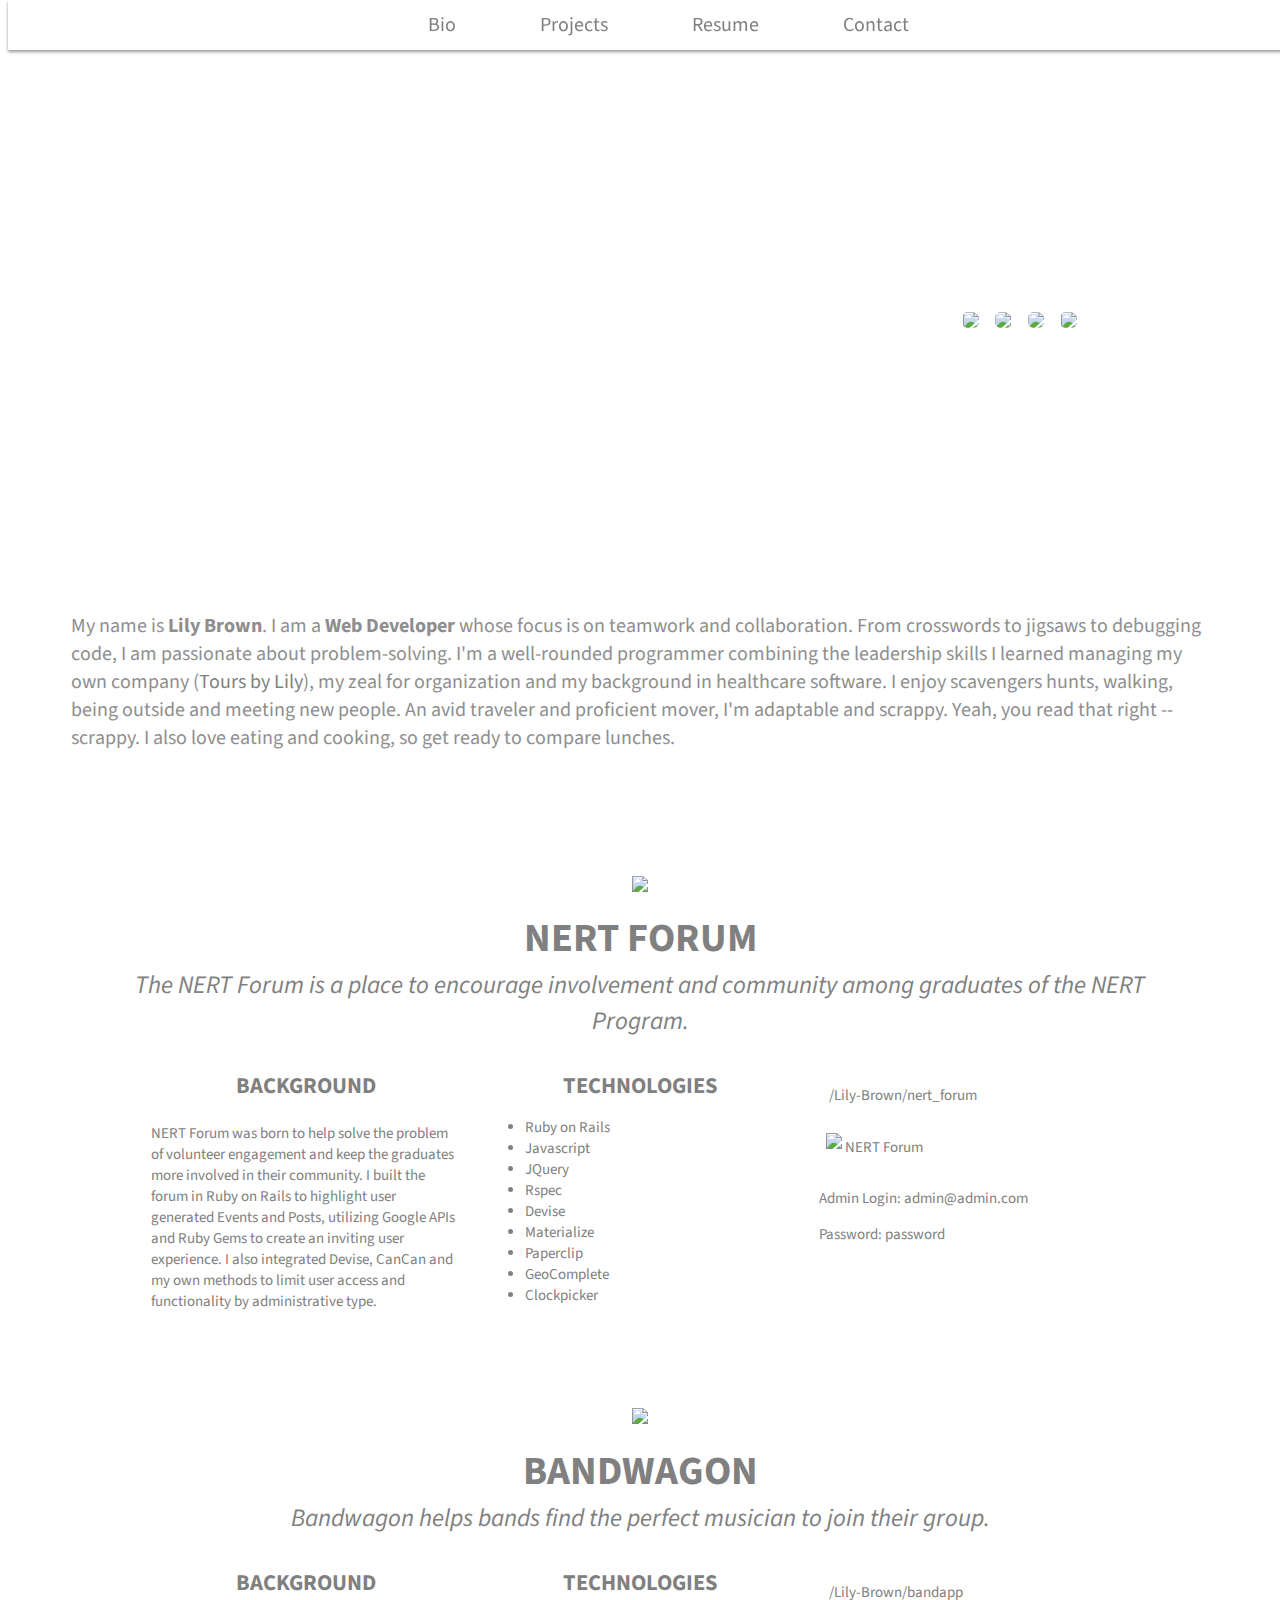
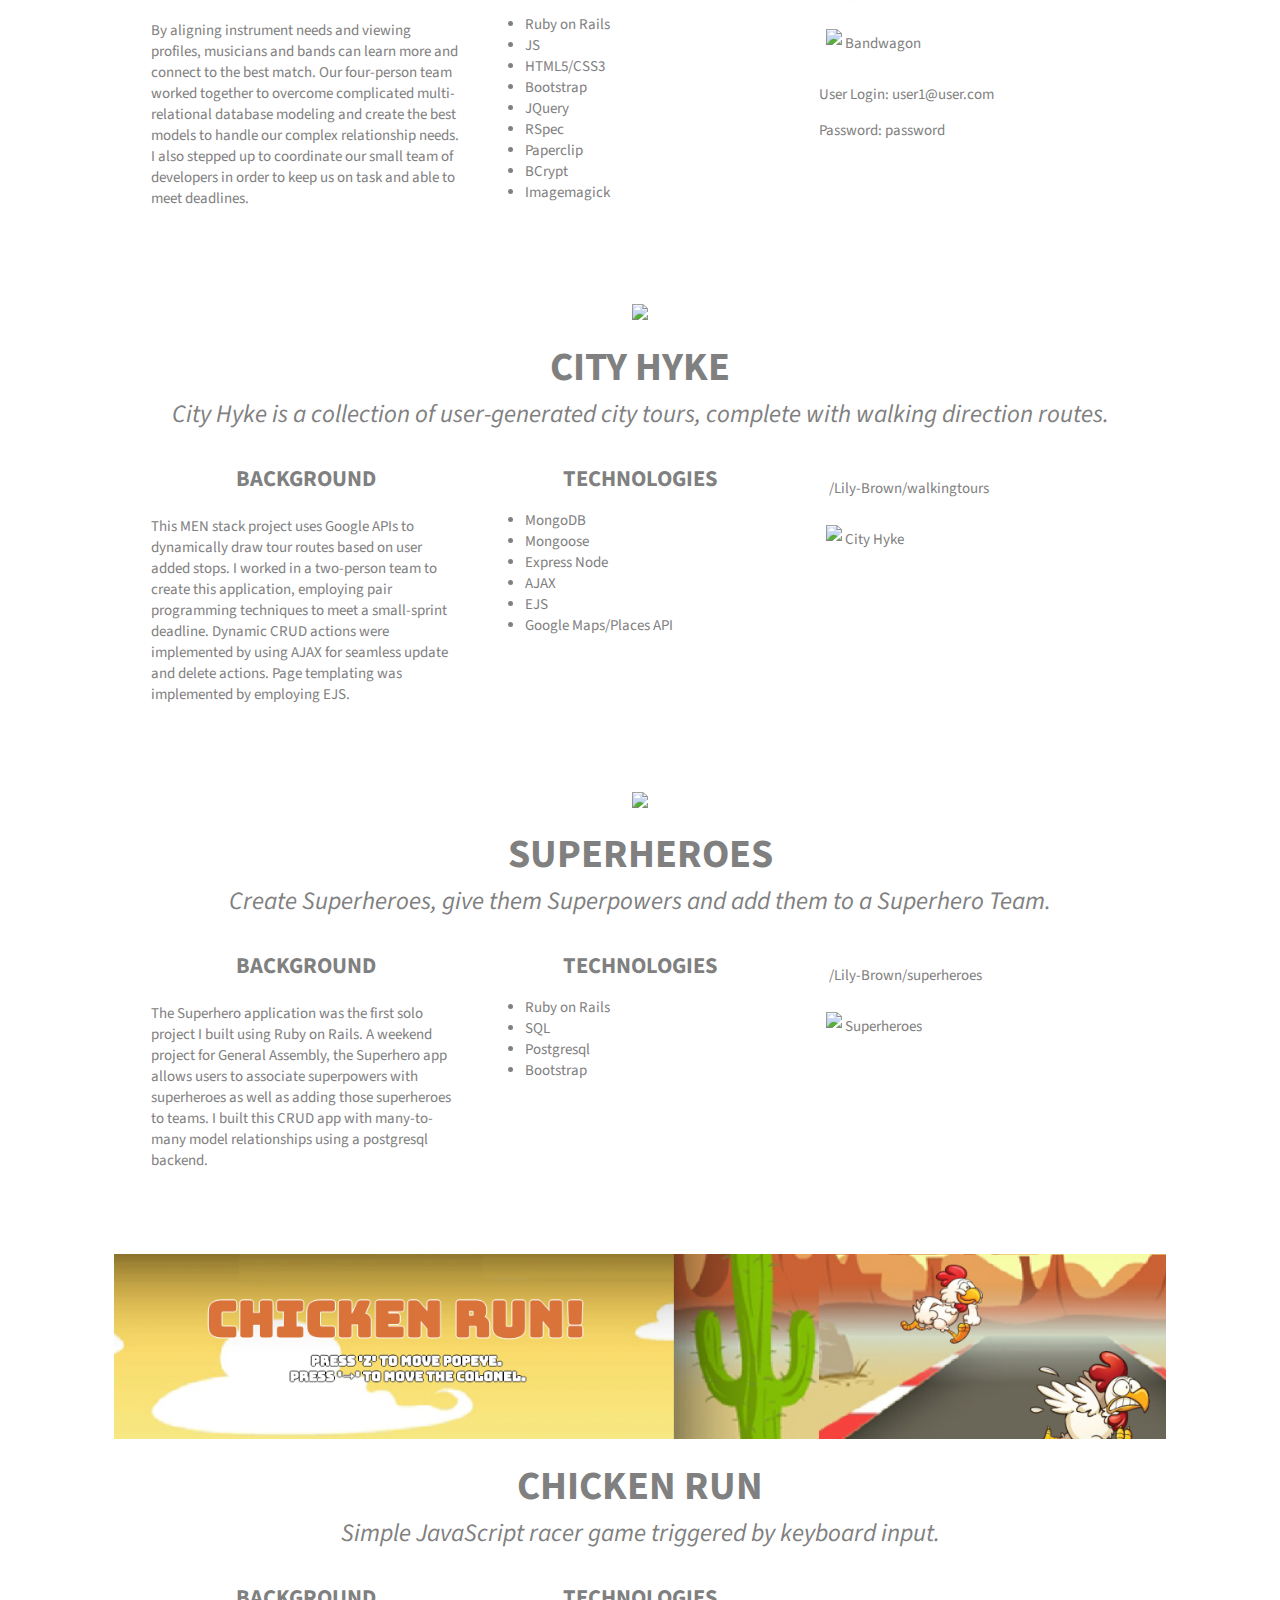
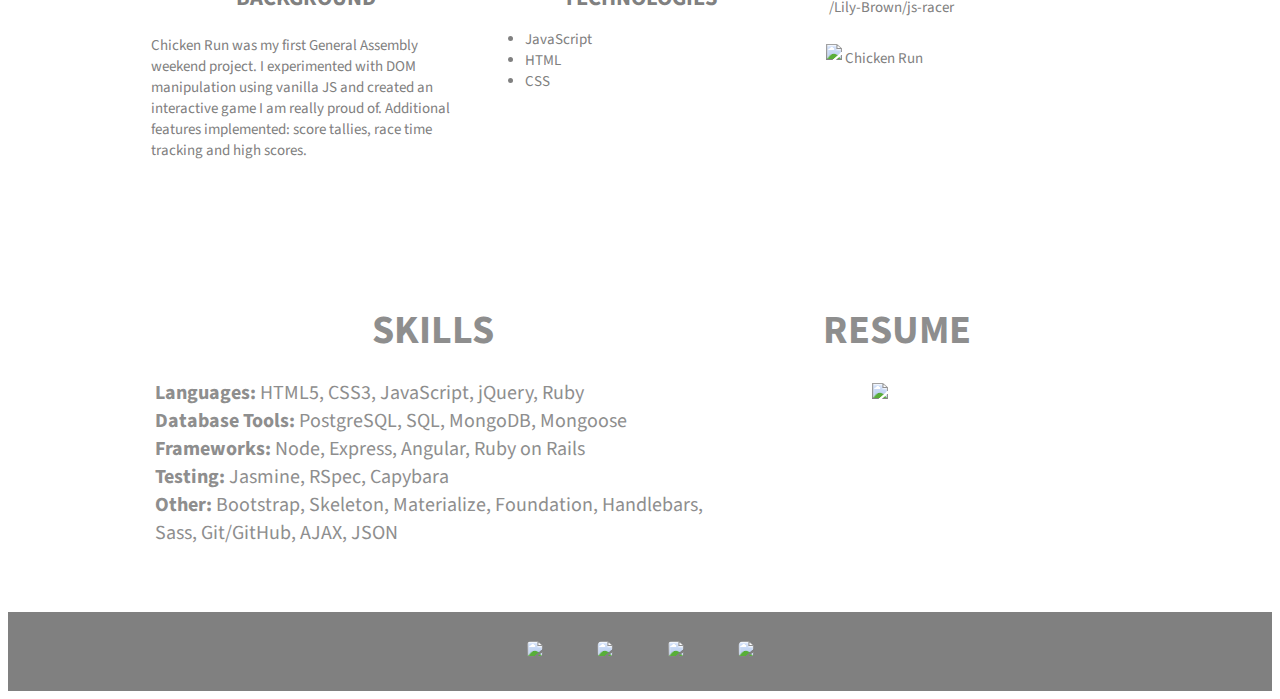
==== commit 497ff7a6: "adds responsive nav menu" ====
--- a/index.html
+++ b/index.html
@@ -22,10 +22,14 @@
   <!-- NAVIGATION -->
   <header>
     <nav class='main-nav'>
-      <ul>
-        <li><a href='#bio'>Bio</a></li>
-        <li><a href='#projects'>Projects</a></li>
-        <li><a href='#contact'>Contact</a></li>
+      <ul class='top-nav' id='responsive-nav'>
+        <li class='icon'>
+          <a href='javascript:void(0);' onclick='responsiveNav()'>&#9776;</a>
+        </li>
+        <li class='nav-link'><a href='#bio'>Bio</a></li>
+        <li class='nav-link'><a href='#projects'>Projects</a></li>
+        <li class='nav-link'><a href='#skills'>Resume</a></li>
+        <li class='nav-link'><a href='#contact'>Contact</a></li>
       </ul>
     </nav> 
   </header> <!-- END NAVIGATION -->
@@ -61,11 +65,11 @@
             <strong>NERT FORUM</strong>
           </div>
           <div class='project-summary'>
-            The NERT Forum is a place to encourage involvement, engagement and community among graduates of the NERT Program.
-          </div>
-          <div class='project-section'>
-            <div class='section-header'>BACKGROUND</div></br>
-            NERT Forum was born after I was approached by the program director to help her solve the problem of volunteer engagement and keep the graduates of the program more involved in their community. I built this forum as a full-stack application in Ruby on Rails to hightlight user generated Events and Posts. I utilized Google APIs and Ruby Gems to create an inviting and interactive user experience. I also integrated Devise, CanCan and my own methods to limit user access and functionality by administrative type.
+            The NERT Forum is a place to encourage involvement and community among graduates of the NERT Program.
+          </div>
+          <div class='project-section'>
+            <div class='section-header'>BACKGROUND</div></br>
+            NERT Forum was born to help solve the problem of volunteer engagement and keep the graduates more involved in their community. I built the forum in Ruby on Rails to highlight user generated Events and Posts, utilizing Google APIs and Ruby Gems to create an inviting user experience. I also integrated Devise, CanCan and my own methods to limit user access and functionality by administrative type.
           </div>
           <div class='project-section'>
             <div class='section-header'>TECHNOLOGIES</div>
@@ -99,11 +103,11 @@
               </div>
             </div>
             <div>
-              <div class='link-section link-text'>
-                Admin Login: admin@admin.com
-              </div>
-              <div class='link-section link-text'>
-                Password: password
+              <div>
+                <p>Admin Login: admin@admin.com</p>
+              </div>
+              <div>
+                <p>Password: password</p>
               </div>
             </div>
           </div>
@@ -121,7 +125,7 @@
           </div>
           <div class='project-section'>
             <div class='section-header'>BACKGROUND</div></br>
-            Musicians can login and create personal and band profiles to find a bandmate. By aligning instrument needs and viewing profiles, users can learn more and connect to the best match. Our four-person team worked together to overcome complicated multi-relational database modeling and create the best models to handle our complex relationship needs. I also stepped up to coordinate our small team of developers in order to keep us on task and able to meet deadlines.
+            By aligning instrument needs and viewing profiles, musicians and bands can learn more and connect to the best match. Our four-person team worked together to overcome complicated multi-relational database modeling and create the best models to handle our complex relationship needs. I also stepped up to coordinate our small team of developers in order to keep us on task and able to meet deadlines.
           </div>
           <div class='project-section'>
             <div class='section-header'>TECHNOLOGIES</div>
@@ -155,11 +159,11 @@
               </div>
             </div>
             <div>
-              <div class='link-section link-text'>
-                User Login: user1@user.com
-              </div>
-              <div class='link-section link-text'>
-                Password: password
+              <div>
+                <p>User Login: user1@user.com</p>
+              </div>
+              <div>
+                <p>Password: password</p>
               </div>
             </div>
           </div>
@@ -177,7 +181,7 @@
           </div>
           <div class='project-section'>
             <div class='section-header'>BACKGROUND</div></br>
-            This MEN stack project uses Google APIs to dynamically draw tour routes based on user added stops and monuments. I worked in a two-person team to create this application, employing pair programming techniques to meet a small-sprint deadline. Dynamic CRUD actions were implemented by using AJAX for seamless update and delete actions. As a team, we experimented with page templating by employing EJS.
+            This MEN stack project uses Google APIs to dynamically draw tour routes based on user added stops. I worked in a two-person team to create this application, employing pair programming techniques to meet a small-sprint deadline. Dynamic CRUD actions were implemented by using AJAX for seamless update and delete actions. Page templating was implemented by employing EJS.
           </div>
           <div class='project-section'>
             <div class='section-header'>TECHNOLOGIES</div>
@@ -286,10 +290,10 @@
             </div>
             <div class='project-link'>
               <div class='link-section'>
-                <a href='https://lilycole.github.io/project!0/chicken-run.html'><img src='images/link_icon_gray.png'></a>
-              </div>
-              <div class='link-section link-text'>
-                <a href='https://lilycole.github.io/project!0/chicken-run.html'>Chicken Run</a>
+                <a href='https://lily-brown.github.io/project!0/chicken-run.html'><img src='images/link_icon_gray.png'></a>
+              </div>
+              <div class='link-section link-text'>
+                <a href='https://lily-brown.github.io/project!0/chicken-run.html'>Chicken Run</a>
               </div>
             </div>
           </div>
@@ -297,6 +301,41 @@
     </div>  
 
   </div> <!-- END PORTFOLIO -->
+
+  <!-- SKILLS AND RESUME -->
+  <a class='anchor' id='skills'></a>
+  <div class='section skills row'>
+    <div class='skills-tech'>
+      <div class='project-title'><strong>SKILLS</strong></div>
+      <p>
+        <strong>Languages:</strong> HTML5, CSS3, JavaScript, jQuery, Ruby</br>
+        <strong>Database Tools:</strong> PostgreSQL, SQL, MongoDB, Mongoose</br>
+        <strong>Frameworks:</strong> Node, Express, Angular, Ruby on Rails</br>
+        <strong>Testing:</strong> Jasmine, RSpec, Capybara</br>
+        <strong>Other:</strong> Bootstrap, Skeleton, Materialize, Foundation, Handlebars, Sass, Git/GitHub, AJAX, JSON</br>
+      </p>
+    </div>
+    <div class='skills-resume'>
+      <div class='project-title'><strong>RESUME</strong></div>
+      <p>
+        <button id='myBtn'><img src='images/resume-icon.png' class='left'></button>
+      </p>
+    </div>
+
+    <!-- RESUME MODAL -->
+    <div id='myModal' class='modal'>
+
+      <div class='modal-content'>
+        <span class='close'>&times;</span>
+
+        <object data='lilia-brown-resume.pdf' type='application/pdf' id='resume-object'>
+            alt : <a href='lilia-brown-resume.pdf'>lilia-brown-resume.pdf</a>
+        </object>
+      </div>
+
+    </div>
+
+  </div> <!-- END SKILLS AND RESUME -->
 
   <!-- CONTACT -->
   <a class='anchor' id='contact'></a>
--- a/styles/style.css
+++ b/styles/style.css
@@ -13,11 +13,11 @@
 a.anchor {
     display: block;
     position: relative;
-    top: -60px;
+    top: -50px;
     visibility: hidden;
 }
 
-header a, .bio a{
+header a, .bio a {
   color: gray;
   text-decoration: none;
 }
@@ -29,7 +29,7 @@
 
 .main-nav {
   background: #fff;
-  height: 60px;
+  height: 50px;
   z-index: 150;
   margin-bottom: -80px;
   box-shadow: 0 2px 3px rgba(0,0,0,.4);
@@ -45,12 +45,16 @@
 
 nav ul li {
  display: inline-block;
- padding: 0 3em;
- line-height: 3em;
+ padding: 0 2em;
+ line-height: 2.5em;
 }
 
 nav ul li:hover, .bio a:hover{
   background: lightgray;
+}
+
+.icon {
+  display: none;
 }
 
 /* CONTAINERS AND DIVS */
@@ -116,7 +120,7 @@
 
 /* ABOUT SECTION */
 .bio {
-  padding: 2%;
+  padding: 2% 5%;
 }
 
 /* PORTFOLIO SECTION */
@@ -139,34 +143,31 @@
   background-attachment: fixed;
   background-size: 100% 100%;
   color: gray;
-  padding: 2%;
+  padding: 1%;
 }
 
 .project-img img {
   width: 100%;
   margin: 0 auto;
-  /*min-width: 240px;
-  max-width: 270px;
-  border-radius: 5px;*/
 }
 
 .project-info {
   padding: 1%;
-  padding-bottom: 3%;
 }
 
 .project-title {
-  font-size: 2.5em;
+  font-size: 2em;
+  text-align: center;
 }
 
 .project-summary {
-  font-size: 1.5em;
+  font-size: 1.25em;
   font-style: italic;
   padding-bottom: 2%;
 }
 
 .project-section {
-  width: 28%;
+  width: 30%;
   display: inline-block;
   text-align: left;
   vertical-align: top;
@@ -205,37 +206,95 @@
   text-decoration: none;
   color: gray;
 }
-/*.project-img img {
-  width: 100%;
-  min-width: 240px;
-  max-width: 270px;
-  border-radius: 5px;
-}
-
-.project {
-  position: relative;
-}
-
-.project:hover .hover{
-  display: block;
-  position: absolute;
-  width: 100%;
-  height: 100%;
-  max-height: 270px;
-  top: 50%;
-  left: 50%;
-  transform: translate(-50%, -50%);
-  border: 5px solid #44484D;
-  border-radius: 2px;
-}*/
 
 .project {
   background-color: white;
   width: 85%;
-  margin: 2% auto;
-}
-
-/* ABOUT SECTION */
+  margin: 5% auto;
+}
+
+/* SKILLS SECTION */
+
+.skills {
+  padding: 2%;
+  text-align: left;
+  width: 80%;
+  margin: 0 auto;
+}
+
+.skills-resume {
+  width: 28%;
+  padding: 2%;
+  display: inline-block;
+  vertical-align: top;
+}
+
+.skills-tech {
+  width: 55%;
+  padding: 2%;
+  display: inline-block;
+}
+
+.skills img {
+  width: 50%;
+  max-width: 150px;
+}
+
+#myBtn {
+  width: 100%;
+  max-width: 250px;
+  border: none;
+  background-color: white;
+  text-align: center;
+}
+
+#myBtn img {
+  align-content: left;
+}
+
+/* RESUME MODAL */
+.modal {
+    display: none;
+    position: fixed;
+    z-index: 1;
+    left: 0;
+    top: 0;
+    width: 100%;
+    height: 100%;
+    overflow: auto;
+    background-color: rgb(0,0,0);
+    background-color: rgba(0,0,0,0.4);
+}
+
+.modal-content {
+    background-color: #fefefe;
+    margin: 10% auto; /* 15% from the top and centered */
+    padding: 20px;
+    border: 1px solid #888;
+    width: 70%; /* Could be more or less, depending on screen size */
+    height: 70vh;
+}
+
+.close {
+    color: #aaa;
+    float: right;
+    font-size: 28px;
+    font-weight: bold;
+}
+
+.close:hover,
+.close:focus {
+    color: black;
+    text-decoration: none;
+    cursor: pointer;
+}
+
+#resume-object {
+  width: 100%;
+  height: 80%;
+}
+
+/* CONTACT SECTION */
 .contact {
   text-align: center;
   vertical-align: center;
@@ -250,26 +309,32 @@
     width: 80%;
   }
 
-/*  .project:hover .hover {
-    max-width: 300px;
-    max-height: 300px;
-  }*/
-
-/*  .project-img img {
-    max-width: 300px;
-  }*/
-
   .project-section {
     padding-top: 5%;
     width: 95%;
   }
 
   .project-title {
-    font-size: 2em;
+    font-size: 1.75em;
   }
 
   .project-summary {
-    font-size: 1.5em;
+    font-size: 1em;
+  }
+
+  .skills {
+    text-align: center;
+    font-size: 0.8em;
+  }
+
+  .skills-resume {
+    width: 85%;
+    padding: 2%;
+  }
+
+  .skills-tech {
+    width: 85%;
+    padding: 2%;
   }
 
 }
@@ -279,14 +344,7 @@
     padding-left: 55%;
   }
 
-  .welcome h1, h3 {
-  }
-
-/*  .project-section {
-    width: 100%;
-  }*/
-
-  .bio{
+  .bio {
     text-align: justify;
   }
 }
@@ -294,7 +352,34 @@
 @media screen and (max-width:680px) {
   nav ul li {
     display: inline;
-    padding: 0 1em;
-    float: left;
-  }
-}
+    padding: 0 .75em;
+  }
+}
+
+/* RESPONSIVE NAV */
+
+@media screen and (max-width:680px) {
+  
+  .nav-link {
+    display: none;
+  }
+
+  .responsive ul {
+    position: relative;
+  }
+
+  #responsive-nav {
+    background-color: white;
+  }
+
+  .responsive li {
+    display: block;
+    text-align: left;
+  }
+
+  .icon {
+    display: block;
+    text-align: left;
+  }
+
+}
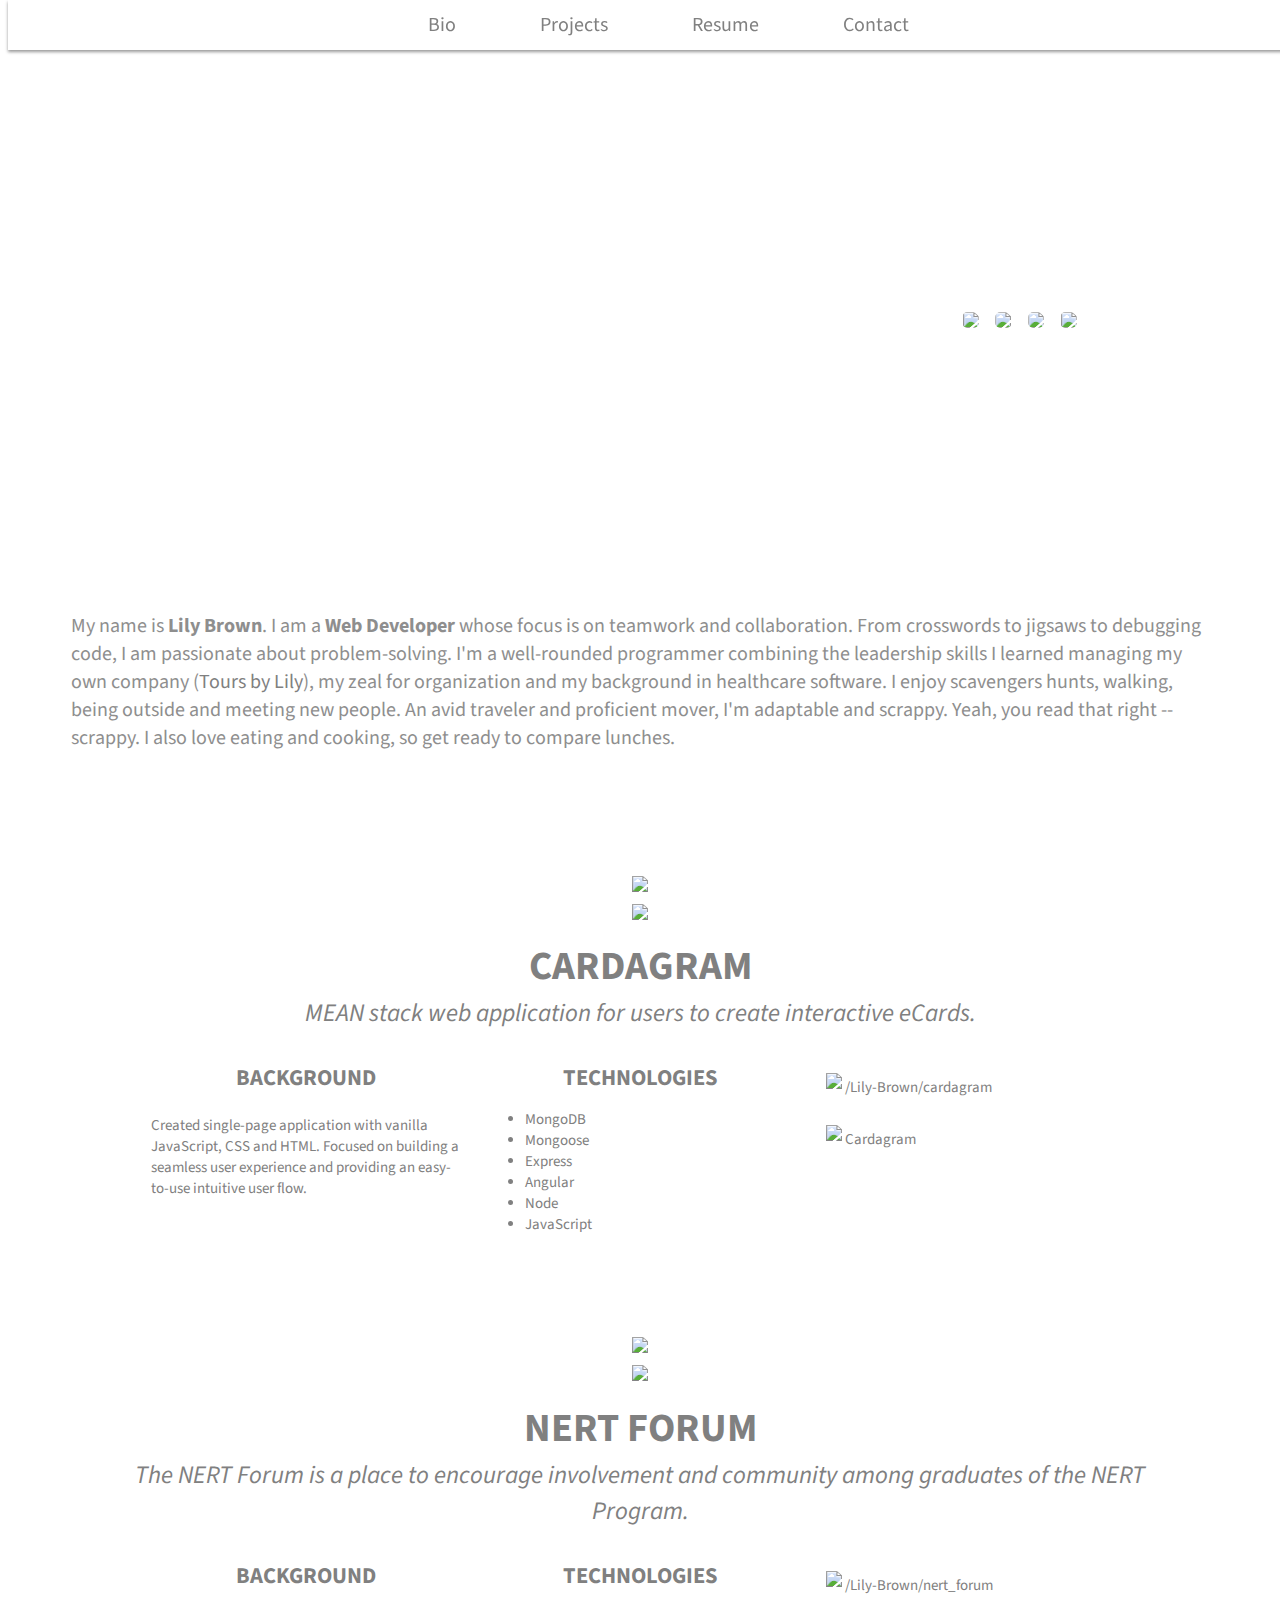
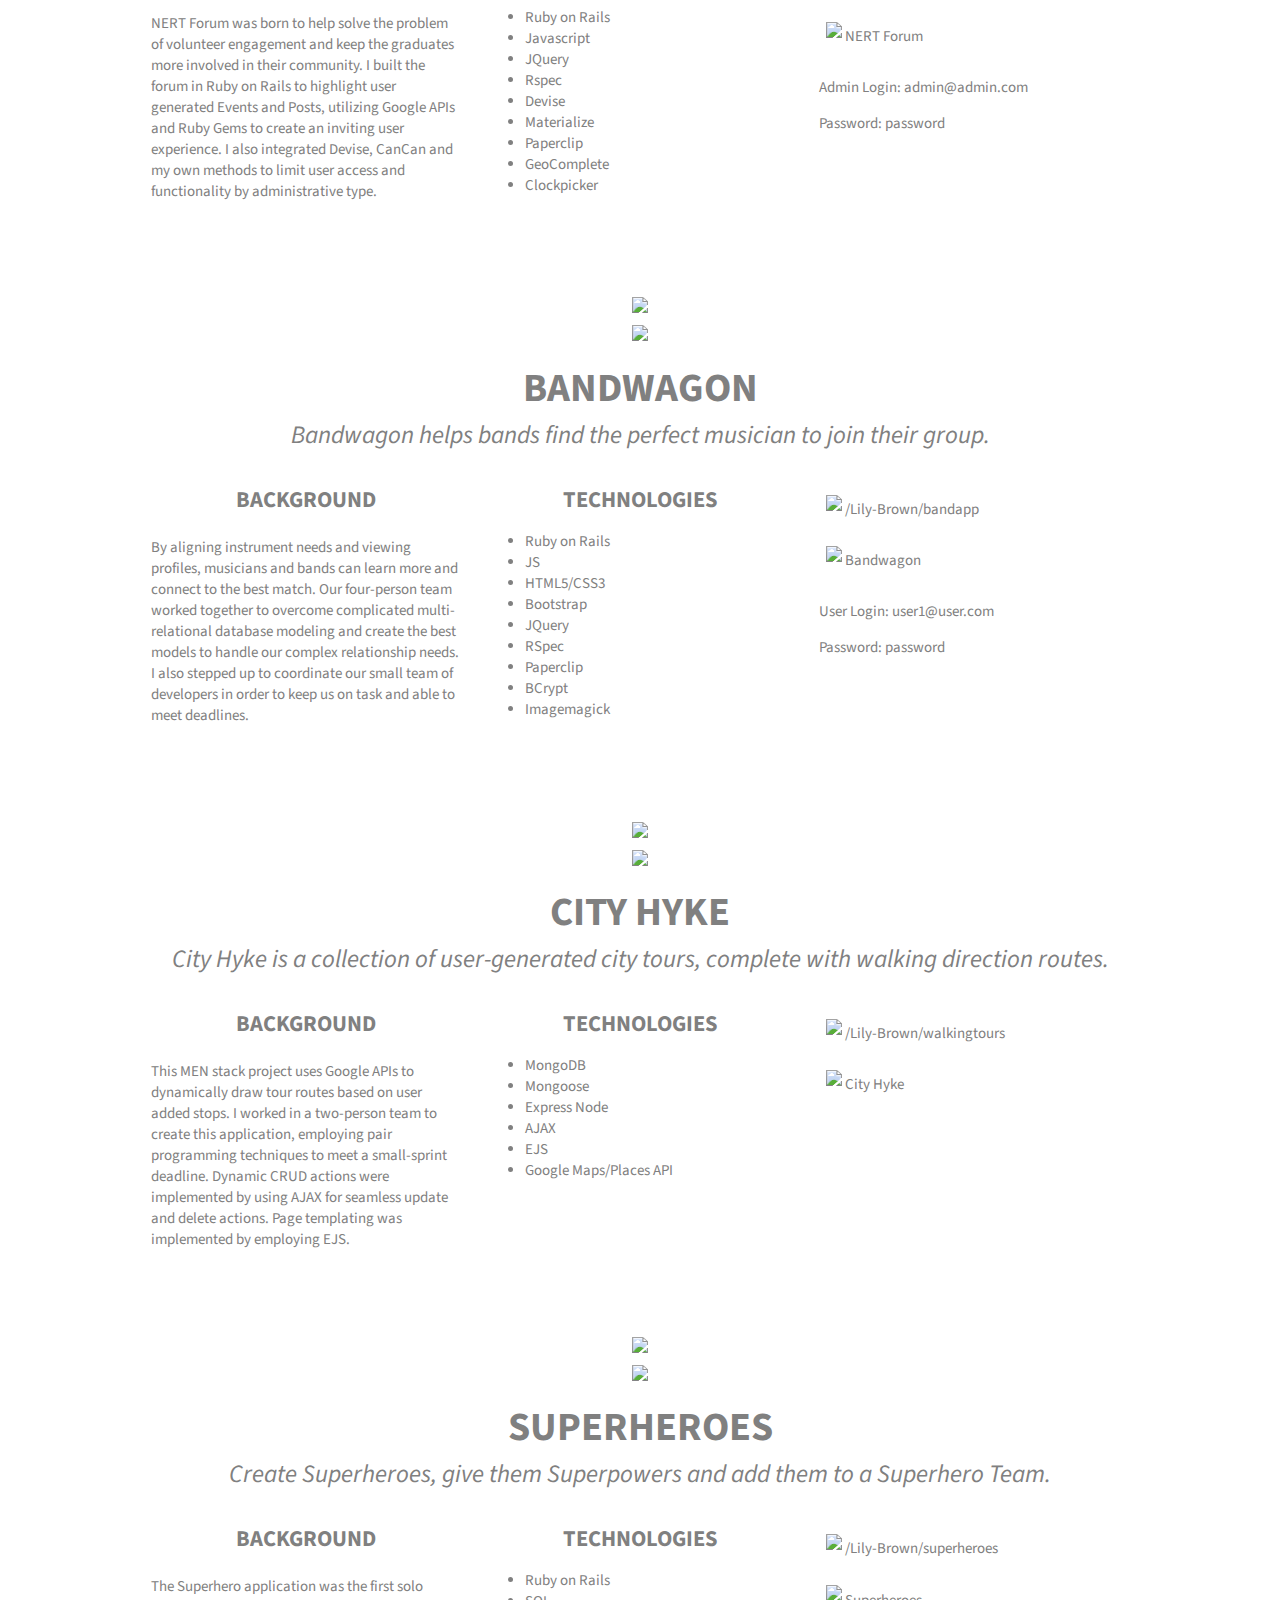
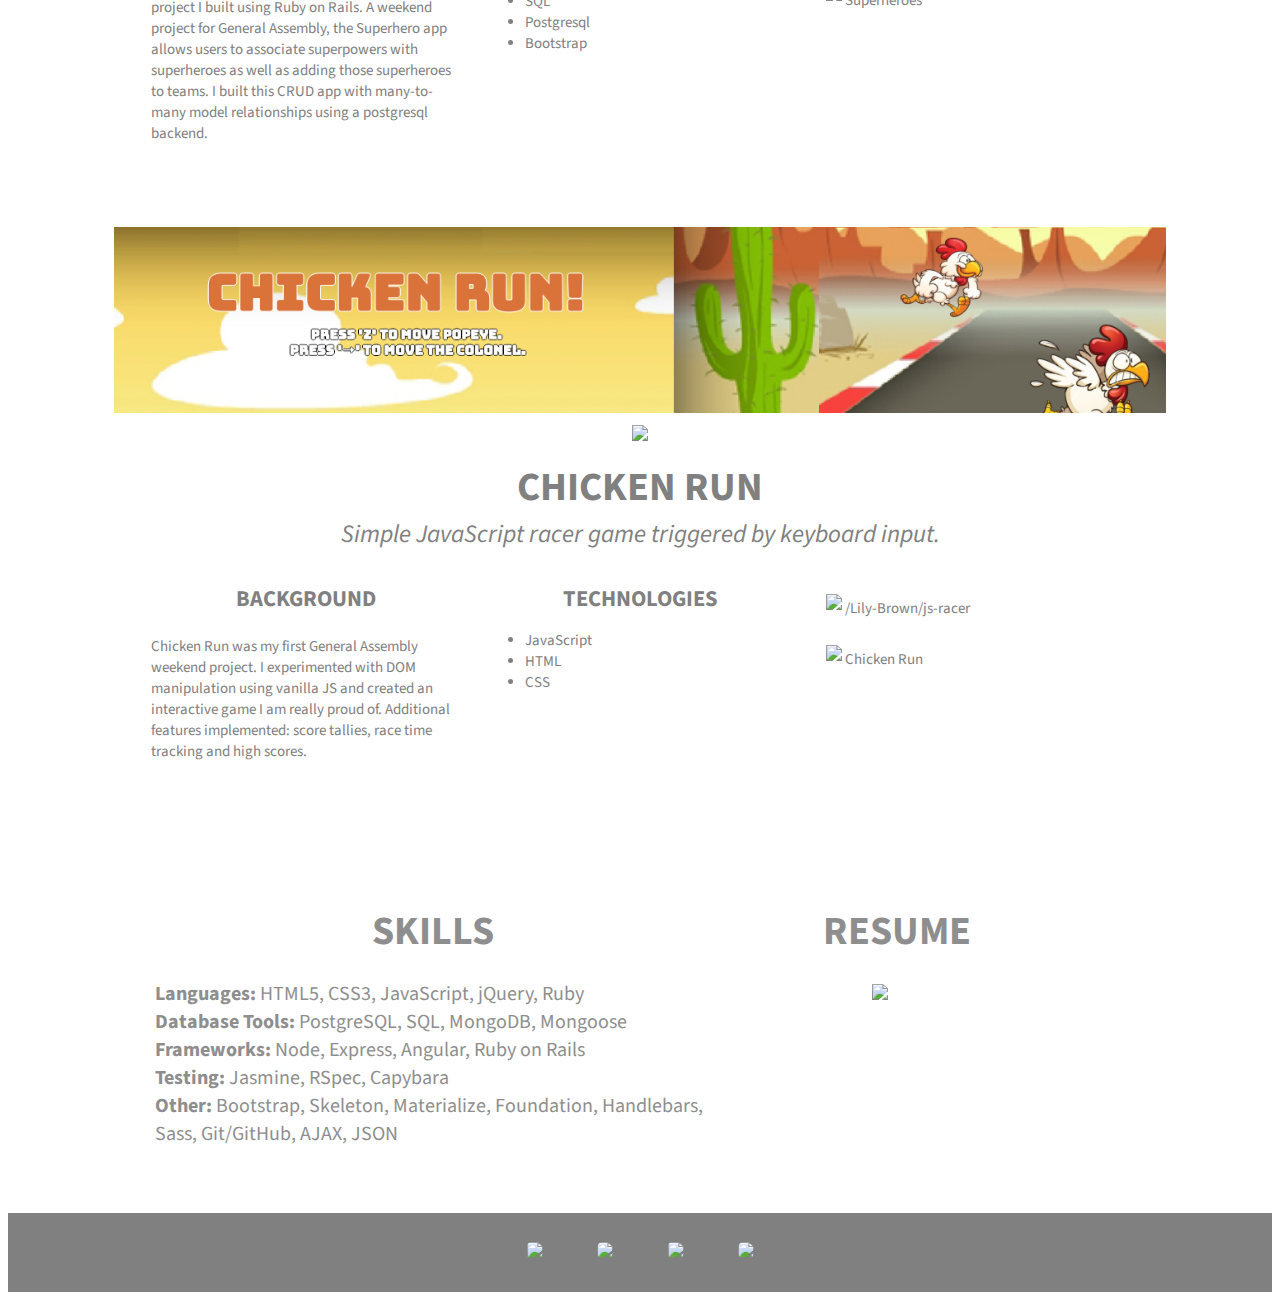
==== commit 51114ead: "adds responsiveNav to nav-links on mobile" ====
--- a/index.html
+++ b/index.html
@@ -26,10 +26,10 @@
         <li class='icon'>
           <a href='javascript:void(0);' onclick='responsiveNav()'>&#9776;</a>
         </li>
-        <li class='nav-link'><a href='#bio'>Bio</a></li>
-        <li class='nav-link'><a href='#projects'>Projects</a></li>
-        <li class='nav-link'><a href='#skills'>Resume</a></li>
-        <li class='nav-link'><a href='#contact'>Contact</a></li>
+        <li class='nav-link'><a href='#bio' onclick='responsiveNav()'>Bio</a></li>
+        <li class='nav-link'><a href='#projects' onclick='responsiveNav()'>Projects</a></li>
+        <li class='nav-link'><a href='#skills' onclick='responsiveNav()'>Resume</a></li>
+        <li class='nav-link'><a href='#contact' onclick='responsiveNav()'>Contact</a></li>
       </ul>
     </nav> 
   </header> <!-- END NAVIGATION -->
@@ -59,7 +59,62 @@
   <div class='section portfolio row'>
 
     <div class='project'>
-      <div class='project-img'><img src='images/nert-banner.png'></div>
+      <div class='project-img'>
+        <a href='https://cardagram.herokuapp.com'><img src='images/cardagram-banner.png'></a>
+      </div>
+      <div class='project-img-mobile'>
+        <a href='https://cardagram.herokuapp.com'><img src='images/cardagram-banner-mobile.png'></a>
+      </div>
+      <div class='project-info'>
+          <div class='project-title'>
+            <strong>CARDAGRAM</strong>
+          </div>
+          <div class='project-summary'>
+            MEAN stack web application for users to create interactive eCards. 
+          </div>
+          <div class='project-section'>
+            <div class='section-header'>BACKGROUND</div></br>
+            Created single-page application with vanilla JavaScript, CSS and HTML. Focused on building a seamless user experience and providing an easy-to-use intuitive user flow.
+          </div>
+          <div class='project-section'>
+            <div class='section-header'>TECHNOLOGIES</div>
+            <ul>
+              <li>MongoDB</li>
+              <li>Mongoose</li>
+              <li>Express</li>
+              <li>Angular</li>
+              <li>Node</li>
+              <li>JavaScript</li>
+            </ul>
+          </div>
+          <div class='project-section'>
+            <div class='project-link'>
+              <div class='link-section'>
+                <a href='https://github.com/Lily-Brown/cardagram'><img src='images/github_icon_gray.png'></a>
+              </div>
+              <div class='link-section link-text'>
+                <a href='https://github.com/Lily-Brown/cardagram'>/Lily-Brown/cardagram</a>
+              </div>
+            </div>
+            <div class='project-link'>
+              <div class='link-section'>
+                <a href='https://cardagram.herokuapp.com'><img src='images/link_icon_gray.png'></a>
+              </div>
+              <div class='link-section link-text'>
+                <a href='https://cardagram.herokuapp.com'>Cardagram</a>
+              </div>
+            </div>
+          </div>
+      </div>
+    </div>
+
+    <div class='project'>
+      <div class='project-img'>
+        <a href='https://nert-forum.herokuapp.com'><img src='images/nert-banner.png'></a>
+      </div>
+      <div class='project-img-mobile'>
+        <a href='https://nert-forum.herokuapp.com'><img src='images/nert-banner-mobile.png'></a>
+      </div>
       <div class='project-info'>
           <div class='project-title'>
             <strong>NERT FORUM</strong>
@@ -88,7 +143,7 @@
           <div class='project-section'>
             <div class='project-link'>
               <div class='link-section'>
-                <a href='https://github.com/Lily-Brown/nert_forum'><img class='icon' src='images/github_icon_gray.png'></a>
+                <a href='https://github.com/Lily-Brown/nert_forum'><img src='images/github_icon_gray.png'></a>
               </div>
               <div class='link-section link-text'>
                 <a href='https://github.com/Lily-Brown/nert_forum'>/Lily-Brown/nert_forum</a>
@@ -115,7 +170,13 @@
     </div>
 
     <div class='project'>
-      <div class='project-img'><img src='images/bandwagon-banner.png'></div>
+      <div class='project-img'>
+        <a href='https://hop-on-the-bandwagon.herokuapp.com'><img src='images/bandwagon-banner.png'></a>
+      </div>
+      <div class='project-img-mobile'>
+        <a href='https://hop-on-the-bandwagon.herokuapp.com'>
+        <img src='images/bandwagon-banner-mobile.png'></a>
+      </div>
       <div class='project-info'>
           <div class='project-title'>
             <strong>BANDWAGON</strong>
@@ -144,7 +205,7 @@
           <div class='project-section'>
             <div class='project-link'>
               <div class='link-section'>
-                <a href='https://github.com/Lily-Brown/bandapp'><img class='icon' src='images/github_icon_gray.png'></a>
+                <a href='https://github.com/Lily-Brown/bandapp'><img src='images/github_icon_gray.png'></a>
               </div>
               <div class='link-section link-text'>
                 <a href='https://github.com/Lily-Brown/bandapp'>/Lily-Brown/bandapp</a>
@@ -171,7 +232,12 @@
     </div>
 
     <div class='project'>
-      <div class='project-img'><img src='images/city-hyke-banner.png'></div>
+      <div class='project-img'>
+        <a href='http://city-hyke.herokuapp.com/'><img src='images/city-hyke-banner.png'></a>
+      </div>
+      <div class='project-img-mobile'>
+        <a href='http://city-hyke.herokuapp.com/'><img src='images/city-hyke-banner-mobile.png'></a>
+      </div>
       <div class='project-info'>
           <div class='project-title'>
             <strong>CITY HYKE</strong>
@@ -197,7 +263,7 @@
           <div class='project-section'>
             <div class='project-link'>
               <div class='link-section'>
-                <a href='https://github.com/Lily-Brown/walkingtours'><img class='icon' src='images/github_icon_gray.png'></a>
+                <a href='https://github.com/Lily-Brown/walkingtours'><img src='images/github_icon_gray.png'></a>
               </div>
               <div class='link-section link-text'>
                 <a href='https://github.com/Lily-Brown/walkingtours'>/Lily-Brown/walkingtours</a>
@@ -216,7 +282,12 @@
     </div>
 
     <div class='project'>
-      <div class='project-img'><img src='images/superheroes-banner.png'></div>
+      <div class='project-img'>
+        <a href='https://morning-cove-63345.herokuapp.com'><img src='images/superheroes-banner.png'></a>
+      </div>
+      <div class='project-img-mobile'>
+        <a href='https://morning-cove-63345.herokuapp.com'><img src='images/superheroes-banner-mobile.png'></a>
+      </div>
       <div class='project-info'>
           <div class='project-title'>
             <strong>SUPERHEROES</strong>
@@ -240,7 +311,7 @@
           <div class='project-section'>
             <div class='project-link'>
               <div class='link-section'>
-                <a href='https://github.com/Lily-Brown/superheroes'><img class='icon' src='images/github_icon_gray.png'></a>
+                <a href='https://github.com/Lily-Brown/superheroes'><img src='images/github_icon_gray.png'></a>
               </div>
               <div class='link-section link-text'>
                 <a href='https://github.com/Lily-Brown/superheroes'>/Lily-Brown/superheroes</a>
@@ -259,7 +330,12 @@
     </div>
 
     <div class='project'>
-      <div class='project-img'><img src='images/chicken-banner.png'></div>
+      <div class='project-img'>
+        <a href='https://lily-brown.github.io/project!0/chicken-run.html'><img src='images/chicken-banner.png'></a>
+      </div>
+      <div class='project-img-mobile'>
+        <a href='https://lily-brown.github.io/project!0/chicken-run.html'><img src='images/chicken-banner-mobile.png'></a>
+      </div>
       <div class='project-info'>
           <div class='project-title'>
             <strong>CHICKEN RUN</strong>
@@ -282,7 +358,7 @@
           <div class='project-section'>
             <div class='project-link'>
               <div class='link-section'>
-                <a href='https://github.com/Lily-Brown/js-racer'><img class='icon' src='images/github_icon_gray.png'></a>
+                <a href='https://github.com/Lily-Brown/js-racer'><img src='images/github_icon_gray.png'></a>
               </div>
               <div class='link-section link-text'>
                 <a href='https://github.com/Lily-Brown/js-racer'>/Lily-Brown/js-racer</a>
